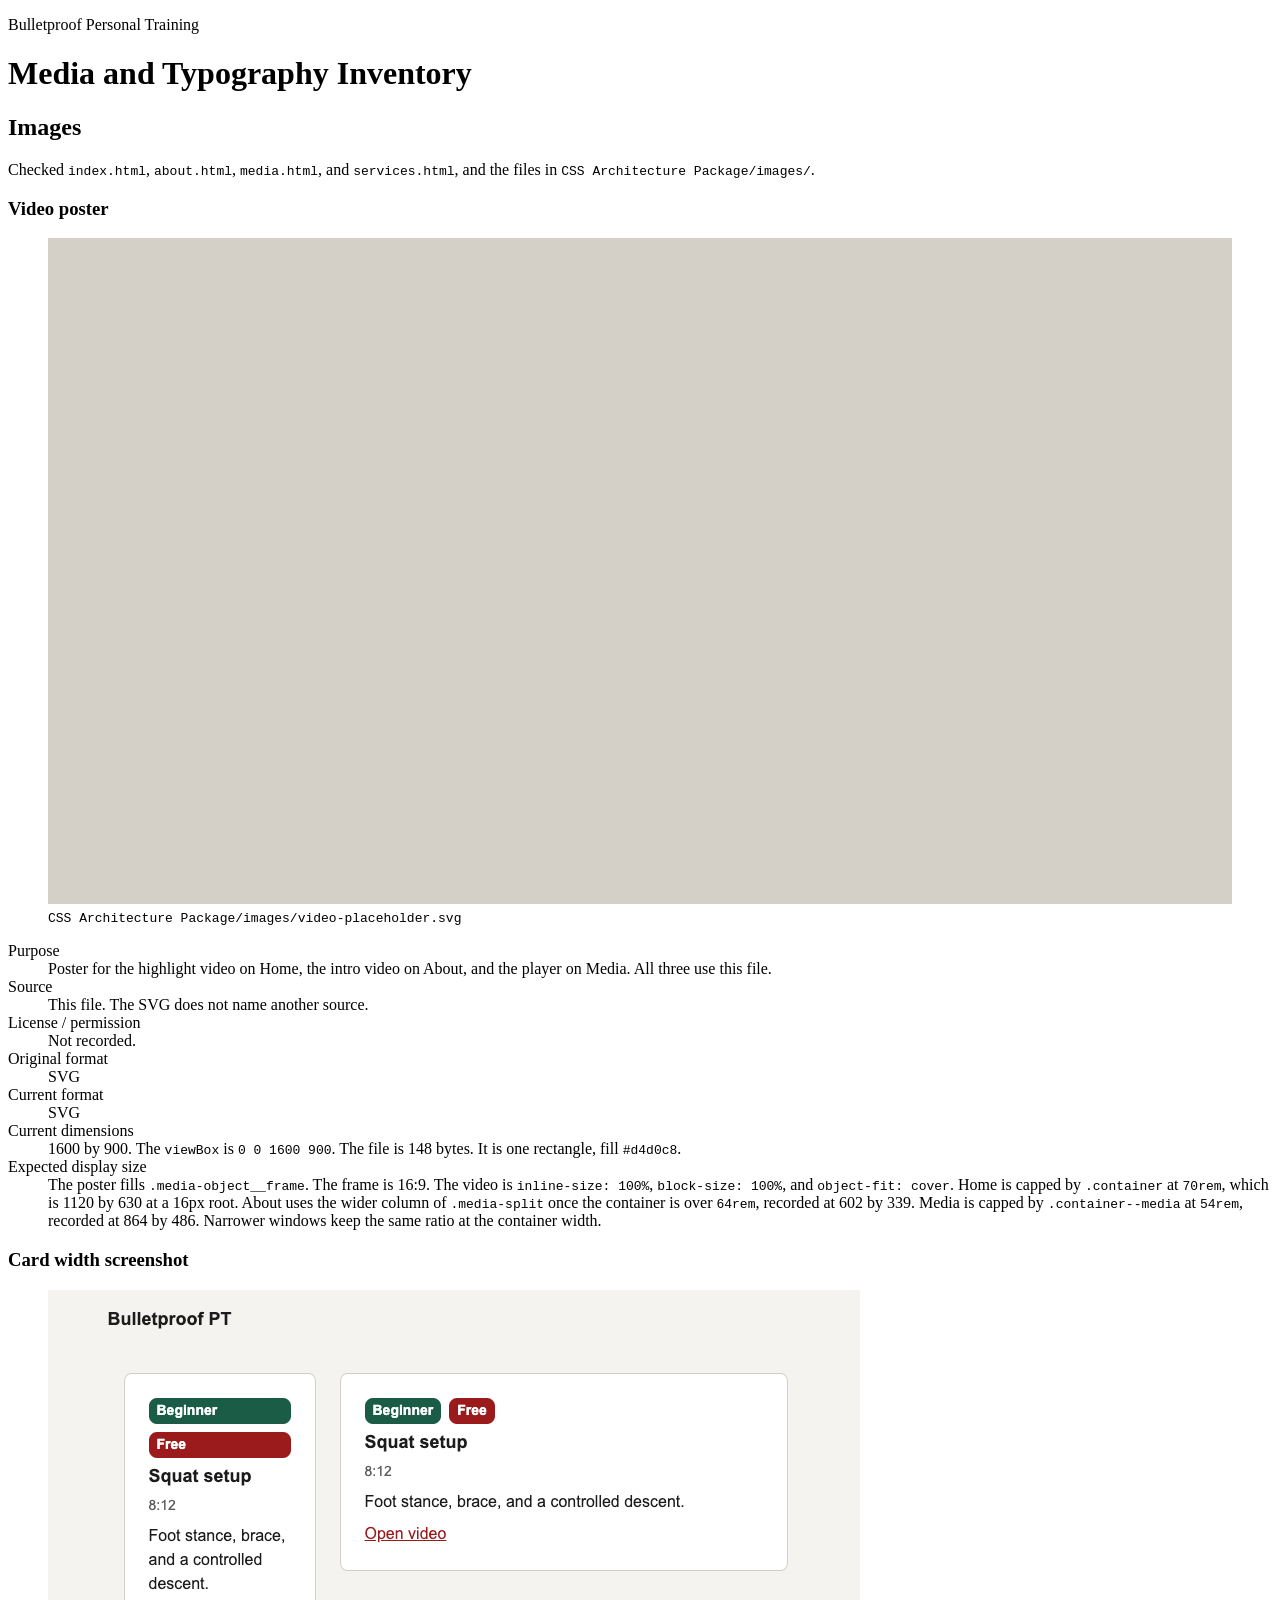
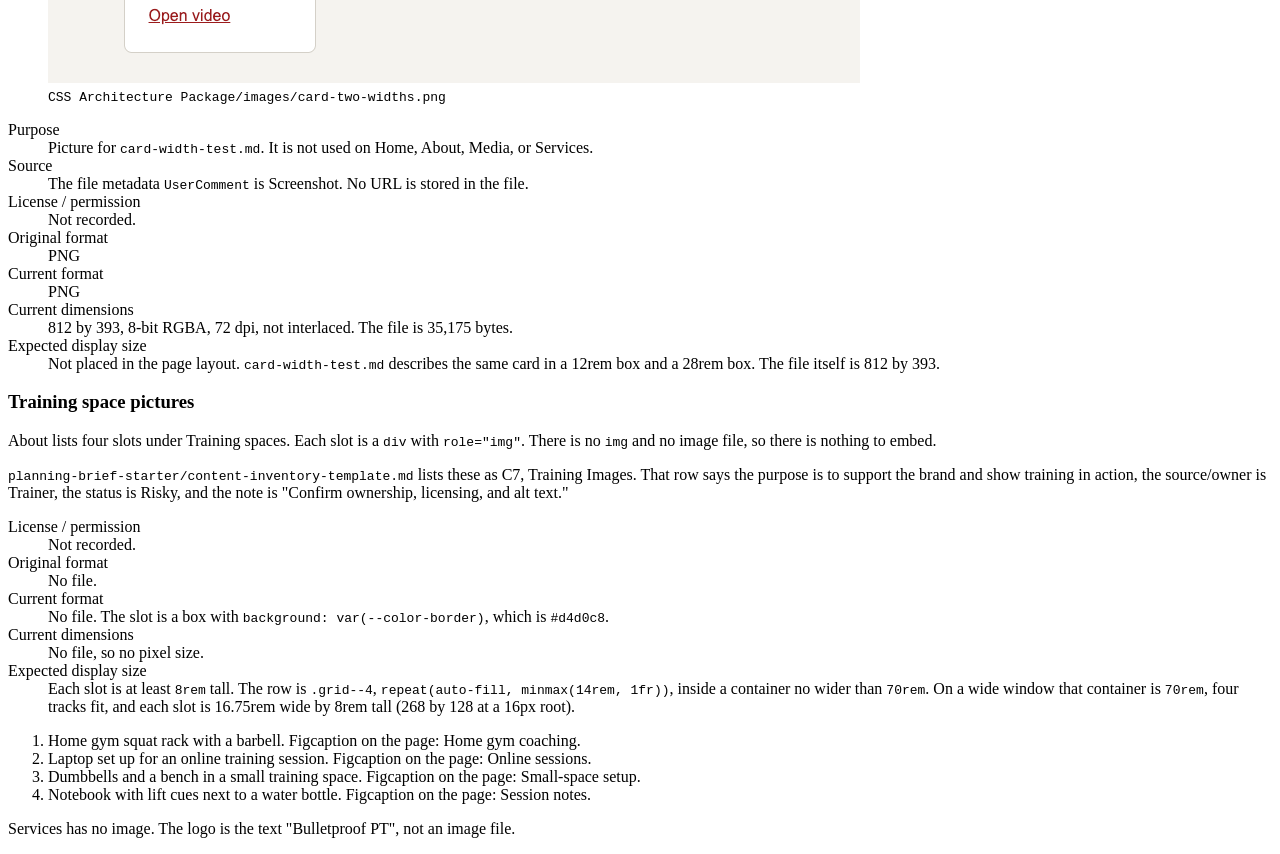
==== Media and Typography Inventory/index.html @ d82390f0 "1. Images List each image, purpose, source, license/permission, original format, current format, cur" ====
<!DOCTYPE html>
<html lang="en">
<head>
  <meta charset="utf-8">
  <meta name="viewport" content="width=device-width, initial-scale=1">
  <meta name="author" content="vandyparkes">
  <title>Media and Typography Inventory</title>
  <style>
    img {
      max-width: 100%;
      height: auto;
    }
  </style>
</head>
<body>
  <header>
    <p>Bulletproof Personal Training</p>
    <h1>Media and Typography Inventory</h1>
  </header>

  <main>
    <section>
      <h2>Images</h2>
      <p>Checked <code>index.html</code>, <code>about.html</code>, <code>media.html</code>, and <code>services.html</code>, and the files in <code>CSS Architecture Package/images/</code>.</p>

      <section>
        <h3>Video poster</h3>
        <figure>
          <img src="../CSS%20Architecture%20Package/images/video-placeholder.svg" width="1600" height="900" alt="Solid gray rectangle, 1600 by 900">
          <figcaption><code>CSS Architecture Package/images/video-placeholder.svg</code></figcaption>
        </figure>
        <dl>
          <dt>Purpose</dt>
          <dd>Poster for the highlight video on Home, the intro video on About, and the player on Media. All three use this file.</dd>
          <dt>Source</dt>
          <dd>This file. The SVG does not name another source.</dd>
          <dt>License / permission</dt>
          <dd>Not recorded.</dd>
          <dt>Original format</dt>
          <dd>SVG</dd>
          <dt>Current format</dt>
          <dd>SVG</dd>
          <dt>Current dimensions</dt>
          <dd>1600 by 900. The <code>viewBox</code> is <code>0 0 1600 900</code>. The file is 148 bytes. It is one rectangle, fill <code>#d4d0c8</code>.</dd>
          <dt>Expected display size</dt>
          <dd>The poster fills <code>.media-object__frame</code>. The frame is 16:9. The video is <code>inline-size: 100%</code>, <code>block-size: 100%</code>, and <code>object-fit: cover</code>. Home is capped by <code>.container</code> at <code>70rem</code>, which is 1120 by 630 at a 16px root. About uses the wider column of <code>.media-split</code> once the container is over <code>64rem</code>, recorded at 602 by 339. Media is capped by <code>.container--media</code> at <code>54rem</code>, recorded at 864 by 486. Narrower windows keep the same ratio at the container width.</dd>
        </dl>
      </section>

      <section>
        <h3>Card width screenshot</h3>
        <figure>
          <img src="../CSS%20Architecture%20Package/images/card-two-widths.png" width="812" height="393" alt="Screenshot of two Squat setup cards, a narrow card with stacked badges and a wide card with badges on one row">
          <figcaption><code>CSS Architecture Package/images/card-two-widths.png</code></figcaption>
        </figure>
        <dl>
          <dt>Purpose</dt>
          <dd>Picture for <code>card-width-test.md</code>. It is not used on Home, About, Media, or Services.</dd>
          <dt>Source</dt>
          <dd>The file metadata <code>UserComment</code> is Screenshot. No URL is stored in the file.</dd>
          <dt>License / permission</dt>
          <dd>Not recorded.</dd>
          <dt>Original format</dt>
          <dd>PNG</dd>
          <dt>Current format</dt>
          <dd>PNG</dd>
          <dt>Current dimensions</dt>
          <dd>812 by 393, 8-bit RGBA, 72 dpi, not interlaced. The file is 35,175 bytes.</dd>
          <dt>Expected display size</dt>
          <dd>Not placed in the page layout. <code>card-width-test.md</code> describes the same card in a 12rem box and a 28rem box. The file itself is 812 by 393.</dd>
        </dl>
      </section>

      <section>
        <h3>Training space pictures</h3>
        <p>About lists four slots under Training spaces. Each slot is a <code>div</code> with <code>role="img"</code>. There is no <code>img</code> and no image file, so there is nothing to embed.</p>
        <p><code>planning-brief-starter/content-inventory-template.md</code> lists these as C7, Training Images. That row says the purpose is to support the brand and show training in action, the source/owner is Trainer, the status is Risky, and the note is "Confirm ownership, licensing, and alt text."</p>
        <dl>
          <dt>License / permission</dt>
          <dd>Not recorded.</dd>
          <dt>Original format</dt>
          <dd>No file.</dd>
          <dt>Current format</dt>
          <dd>No file. The slot is a box with <code>background: var(--color-border)</code>, which is <code>#d4d0c8</code>.</dd>
          <dt>Current dimensions</dt>
          <dd>No file, so no pixel size.</dd>
          <dt>Expected display size</dt>
          <dd>Each slot is at least <code>8rem</code> tall. The row is <code>.grid--4</code>, <code>repeat(auto-fill, minmax(14rem, 1fr))</code>, inside a container no wider than <code>70rem</code>. On a wide window that container is <code>70rem</code>, four tracks fit, and each slot is 16.75rem wide by 8rem tall (268 by 128 at a 16px root).</dd>
        </dl>
        <ol>
          <li>Home gym squat rack with a barbell. Figcaption on the page: Home gym coaching.</li>
          <li>Laptop set up for an online training session. Figcaption on the page: Online sessions.</li>
          <li>Dumbbells and a bench in a small training space. Figcaption on the page: Small-space setup.</li>
          <li>Notebook with lift cues next to a water bottle. Figcaption on the page: Session notes.</li>
        </ol>
      </section>

      <p>Services has no image. The logo is the text "Bulletproof PT", not an image file.</p>
    </section>
  </main>
</body>
</html>
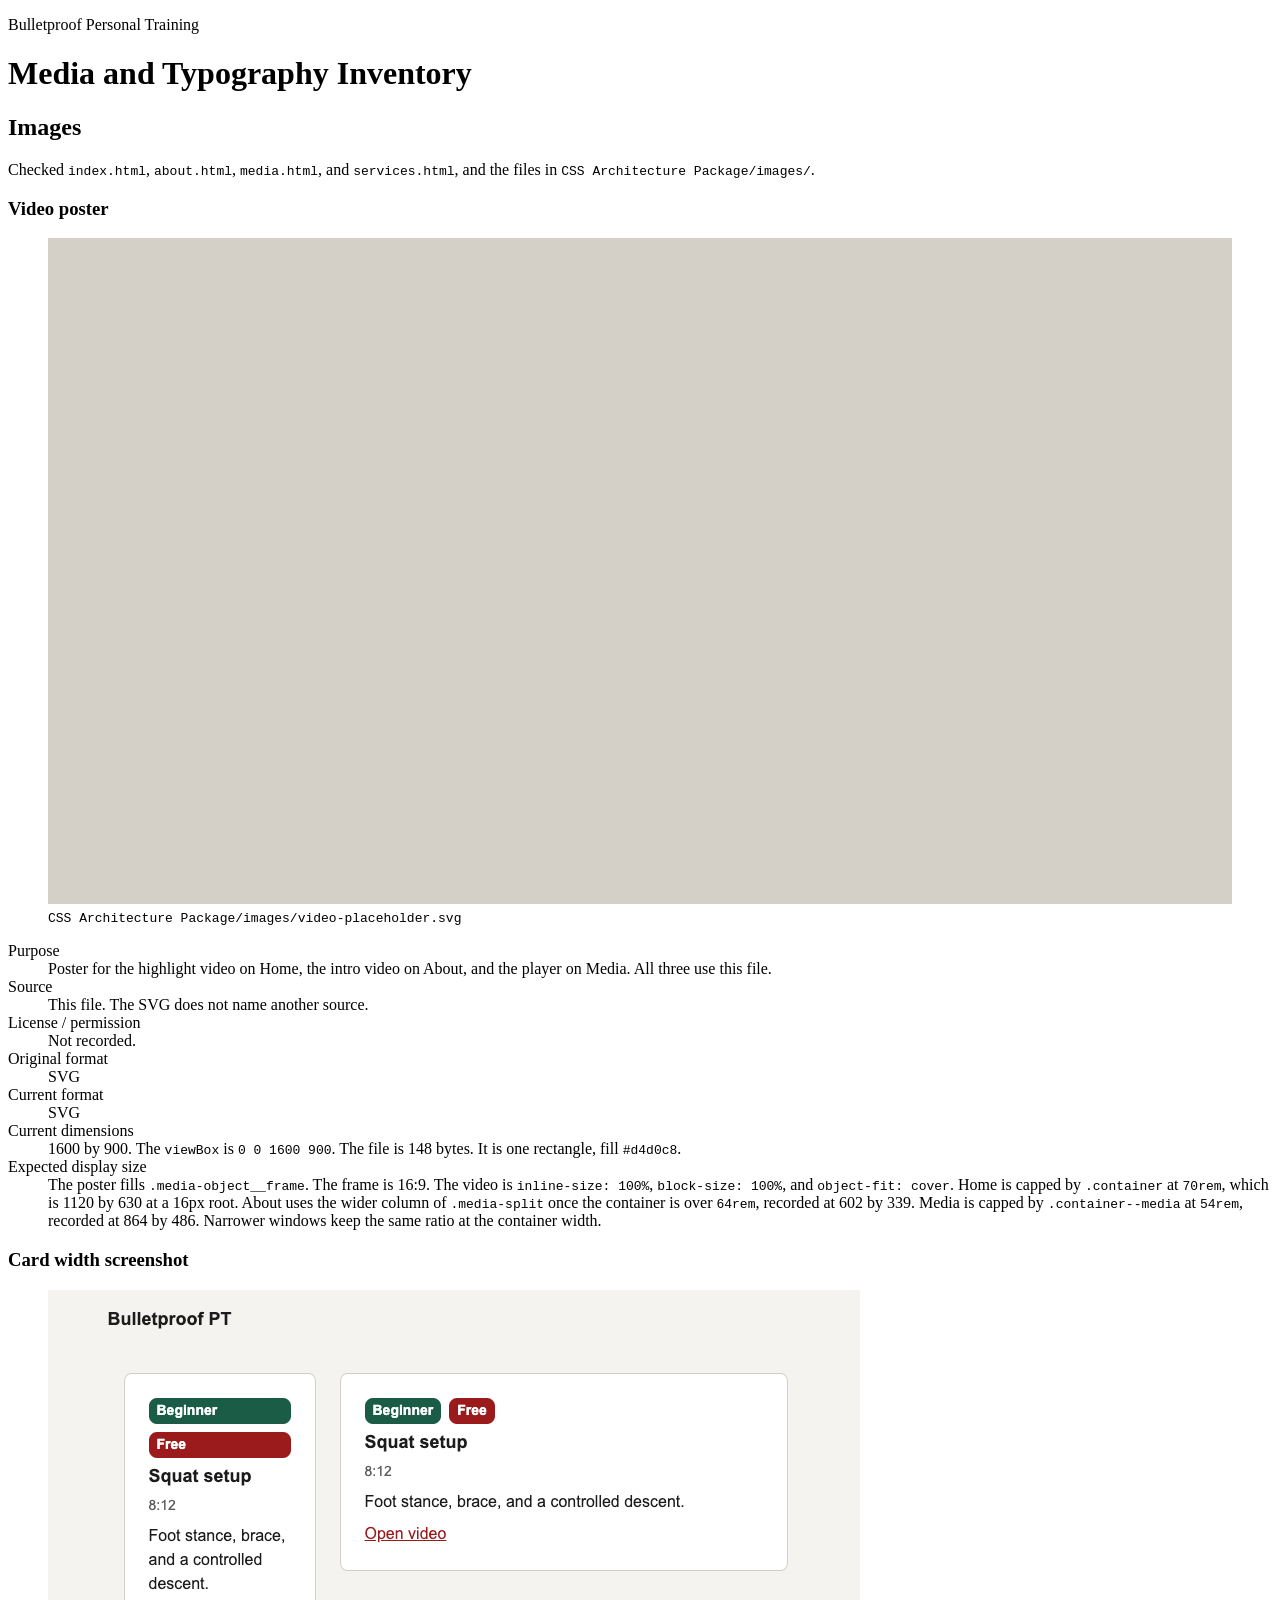
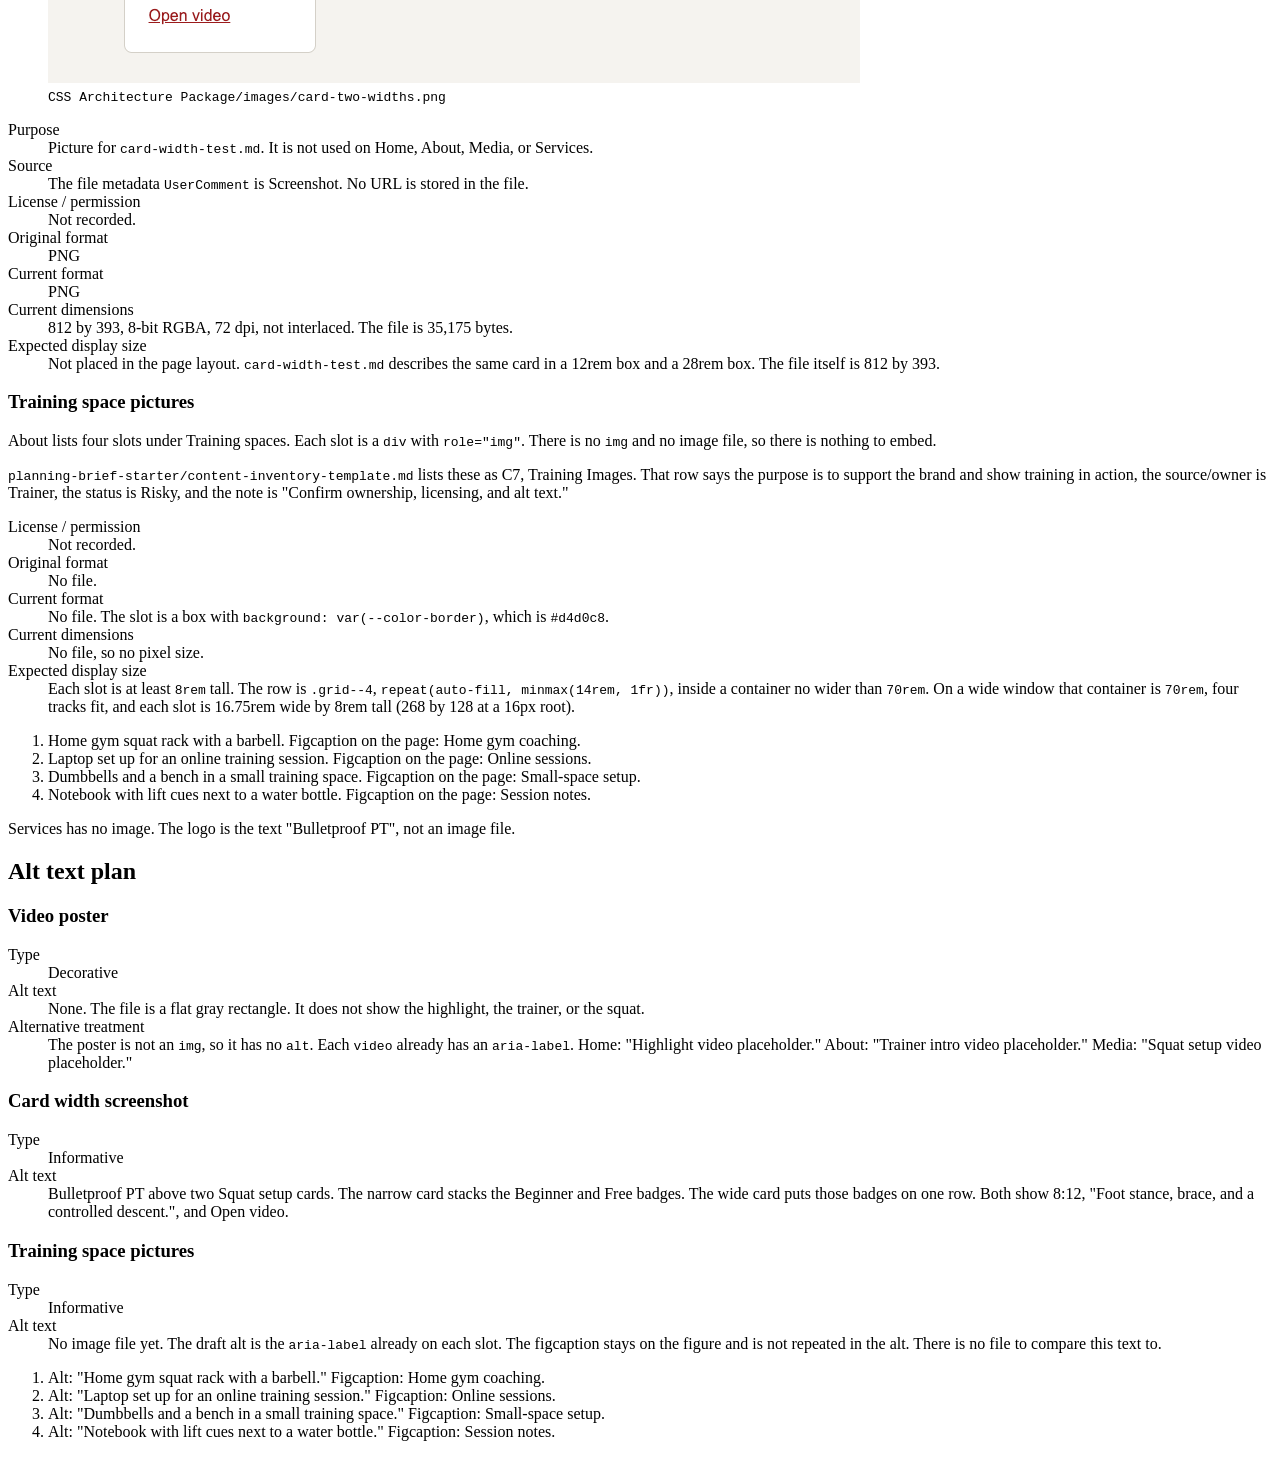
==== commit bac86390: "2) Alt text plan Mark each image as informative, decorative, functional, or complex, and draft the a" ====
--- a/Media and Typography Inventory/index.html
+++ b/Media and Typography Inventory/index.html
@@ -97,6 +97,48 @@
 
       <p>Services has no image. The logo is the text "Bulletproof PT", not an image file.</p>
     </section>
+
+    <section>
+      <h2>Alt text plan</h2>
+
+      <section>
+        <h3>Video poster</h3>
+        <dl>
+          <dt>Type</dt>
+          <dd>Decorative</dd>
+          <dt>Alt text</dt>
+          <dd>None. The file is a flat gray rectangle. It does not show the highlight, the trainer, or the squat.</dd>
+          <dt>Alternative treatment</dt>
+          <dd>The poster is not an <code>img</code>, so it has no <code>alt</code>. Each <code>video</code> already has an <code>aria-label</code>. Home: "Highlight video placeholder." About: "Trainer intro video placeholder." Media: "Squat setup video placeholder."</dd>
+        </dl>
+      </section>
+
+      <section>
+        <h3>Card width screenshot</h3>
+        <dl>
+          <dt>Type</dt>
+          <dd>Informative</dd>
+          <dt>Alt text</dt>
+          <dd>Bulletproof PT above two Squat setup cards. The narrow card stacks the Beginner and Free badges. The wide card puts those badges on one row. Both show 8:12, "Foot stance, brace, and a controlled descent.", and Open video.</dd>
+        </dl>
+      </section>
+
+      <section>
+        <h3>Training space pictures</h3>
+        <dl>
+          <dt>Type</dt>
+          <dd>Informative</dd>
+          <dt>Alt text</dt>
+          <dd>No image file yet. The draft alt is the <code>aria-label</code> already on each slot. The figcaption stays on the figure and is not repeated in the alt. There is no file to compare this text to.</dd>
+        </dl>
+        <ol>
+          <li>Alt: "Home gym squat rack with a barbell." Figcaption: Home gym coaching.</li>
+          <li>Alt: "Laptop set up for an online training session." Figcaption: Online sessions.</li>
+          <li>Alt: "Dumbbells and a bench in a small training space." Figcaption: Small-space setup.</li>
+          <li>Alt: "Notebook with lift cues next to a water bottle." Figcaption: Session notes.</li>
+        </ol>
+      </section>
+    </section>
   </main>
 </body>
 </html>
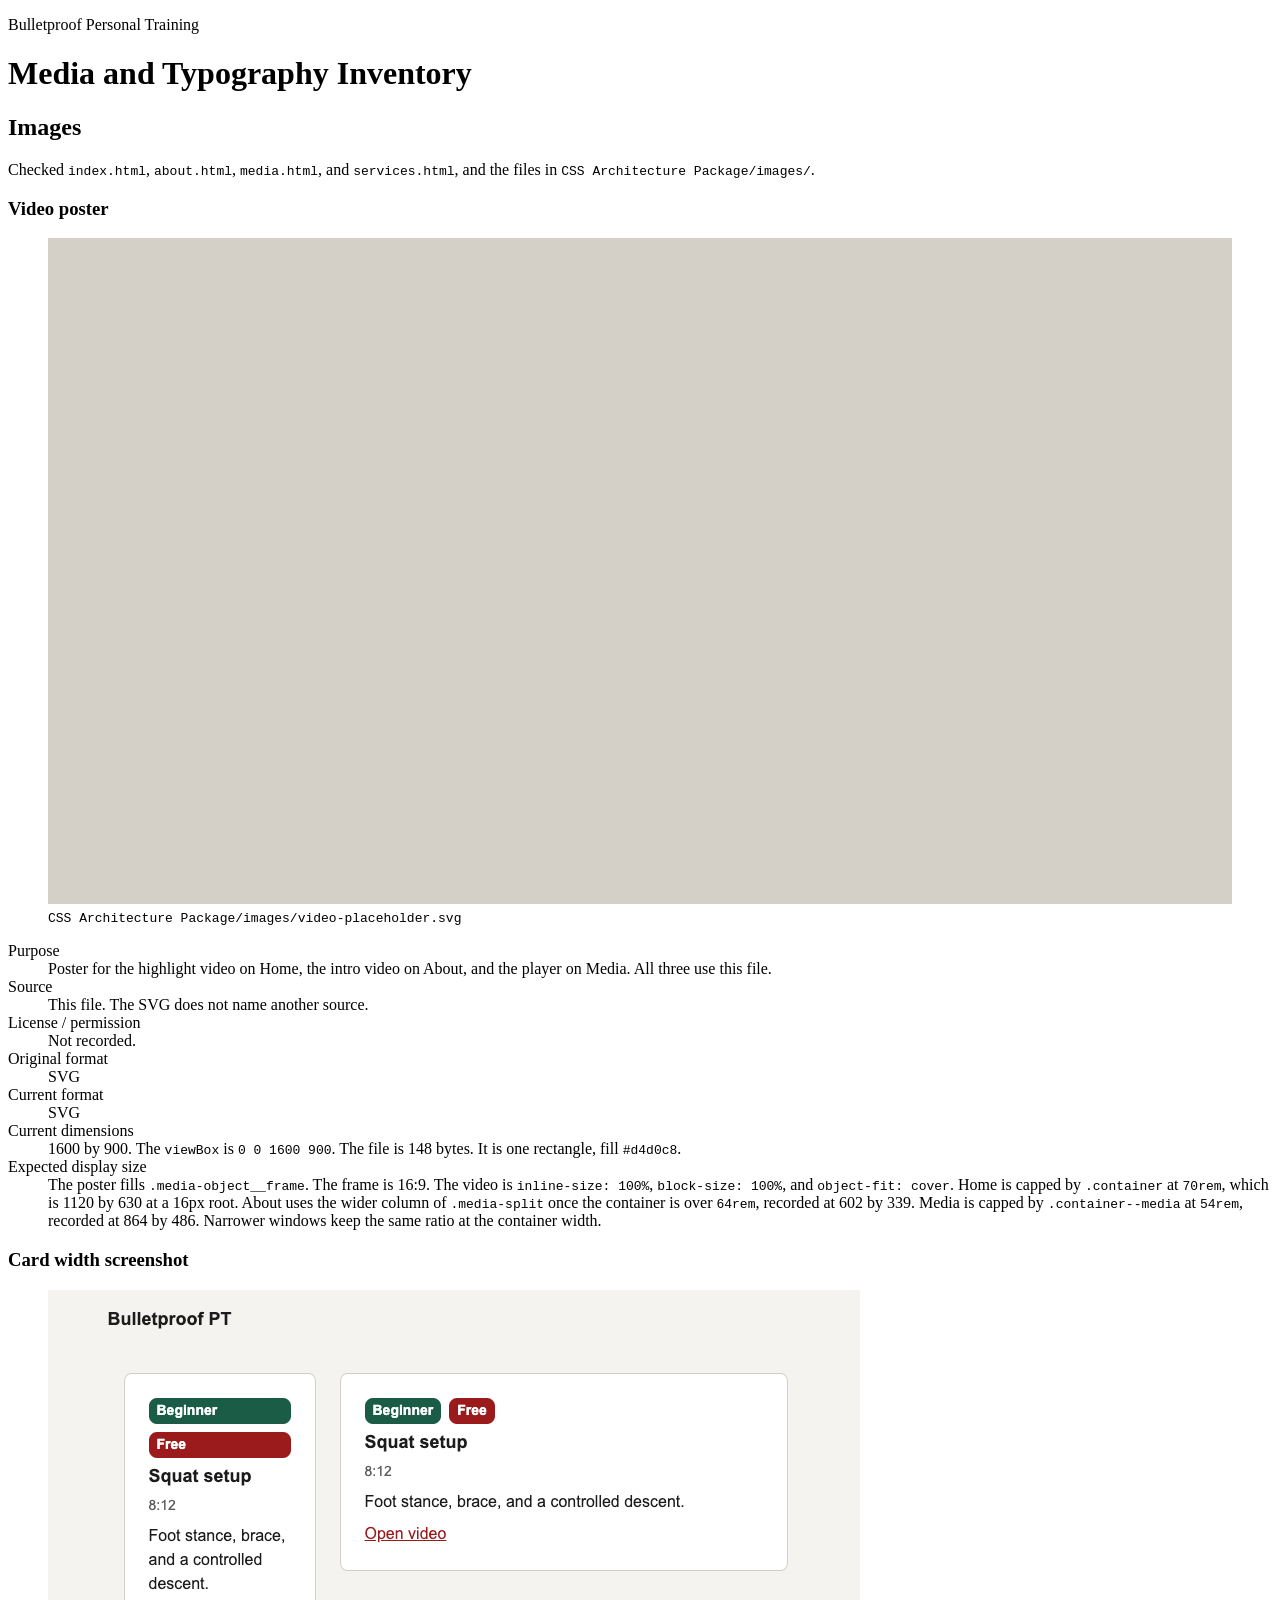
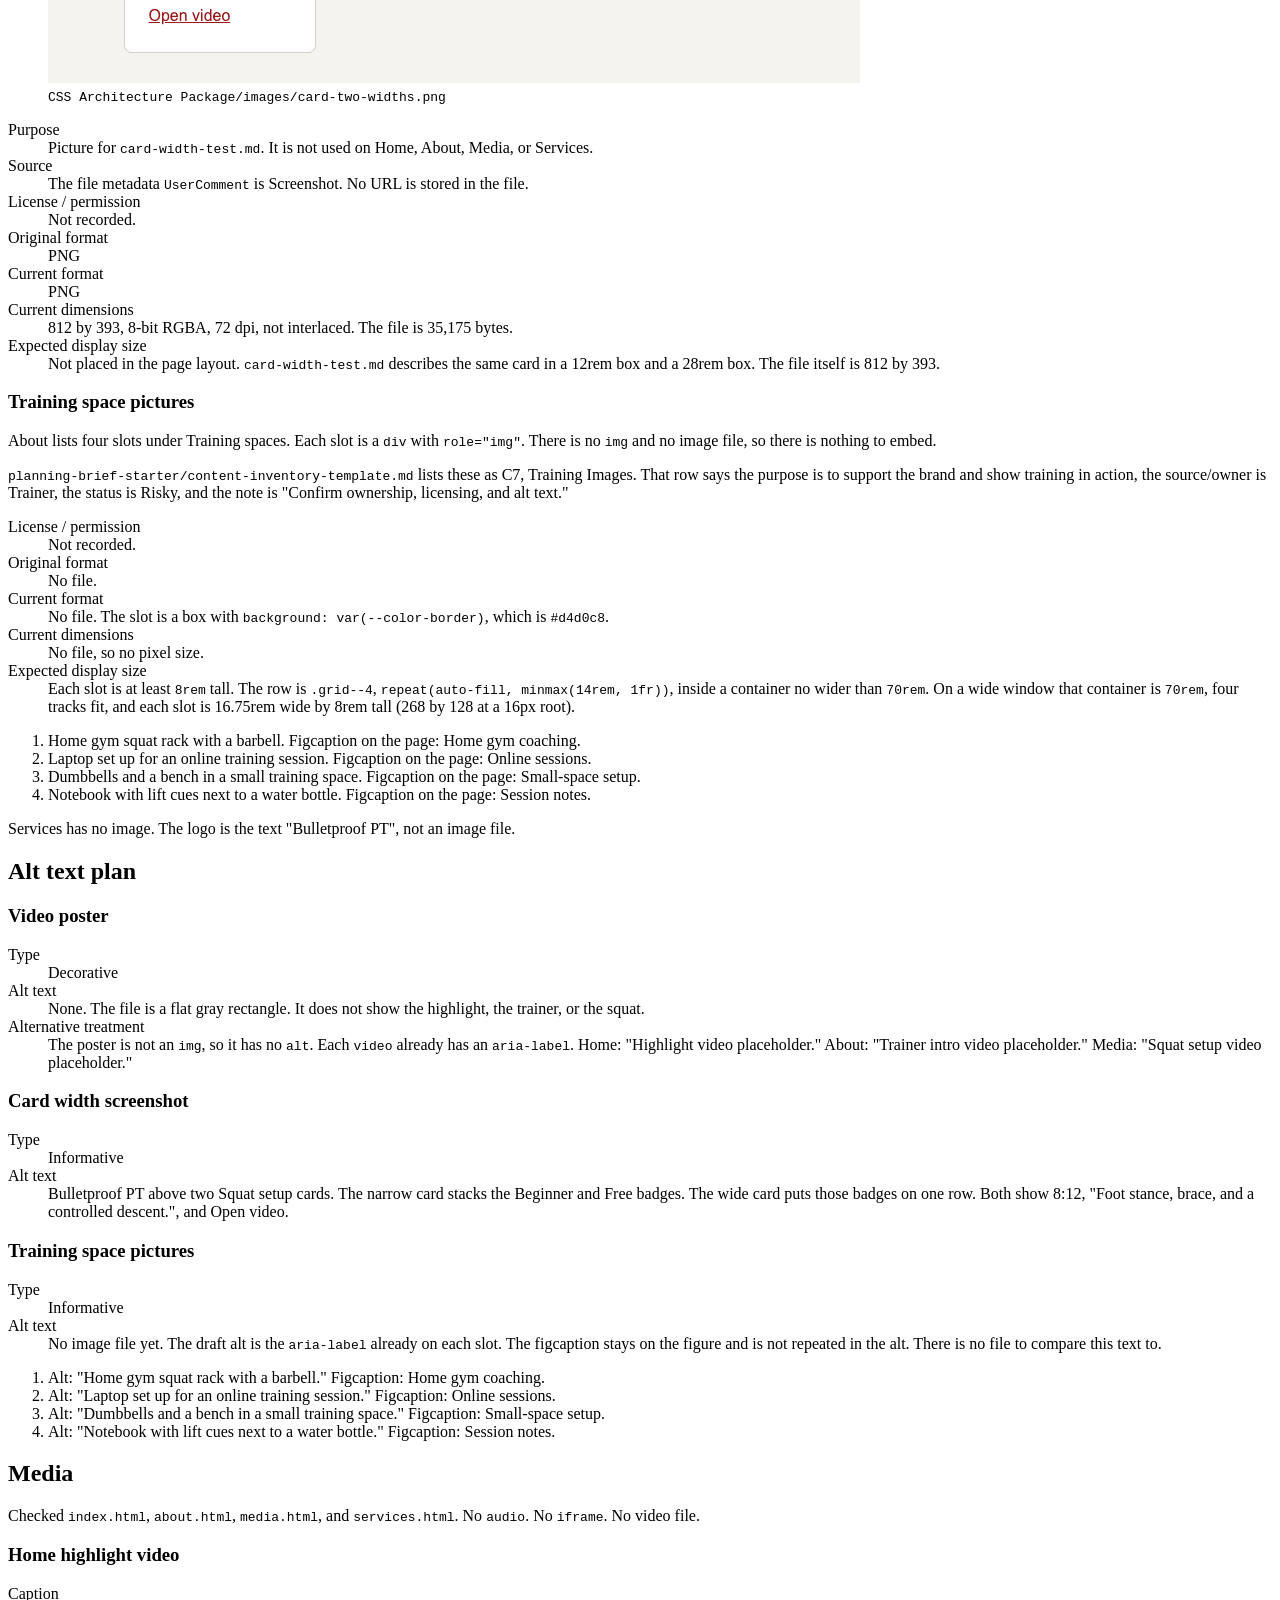
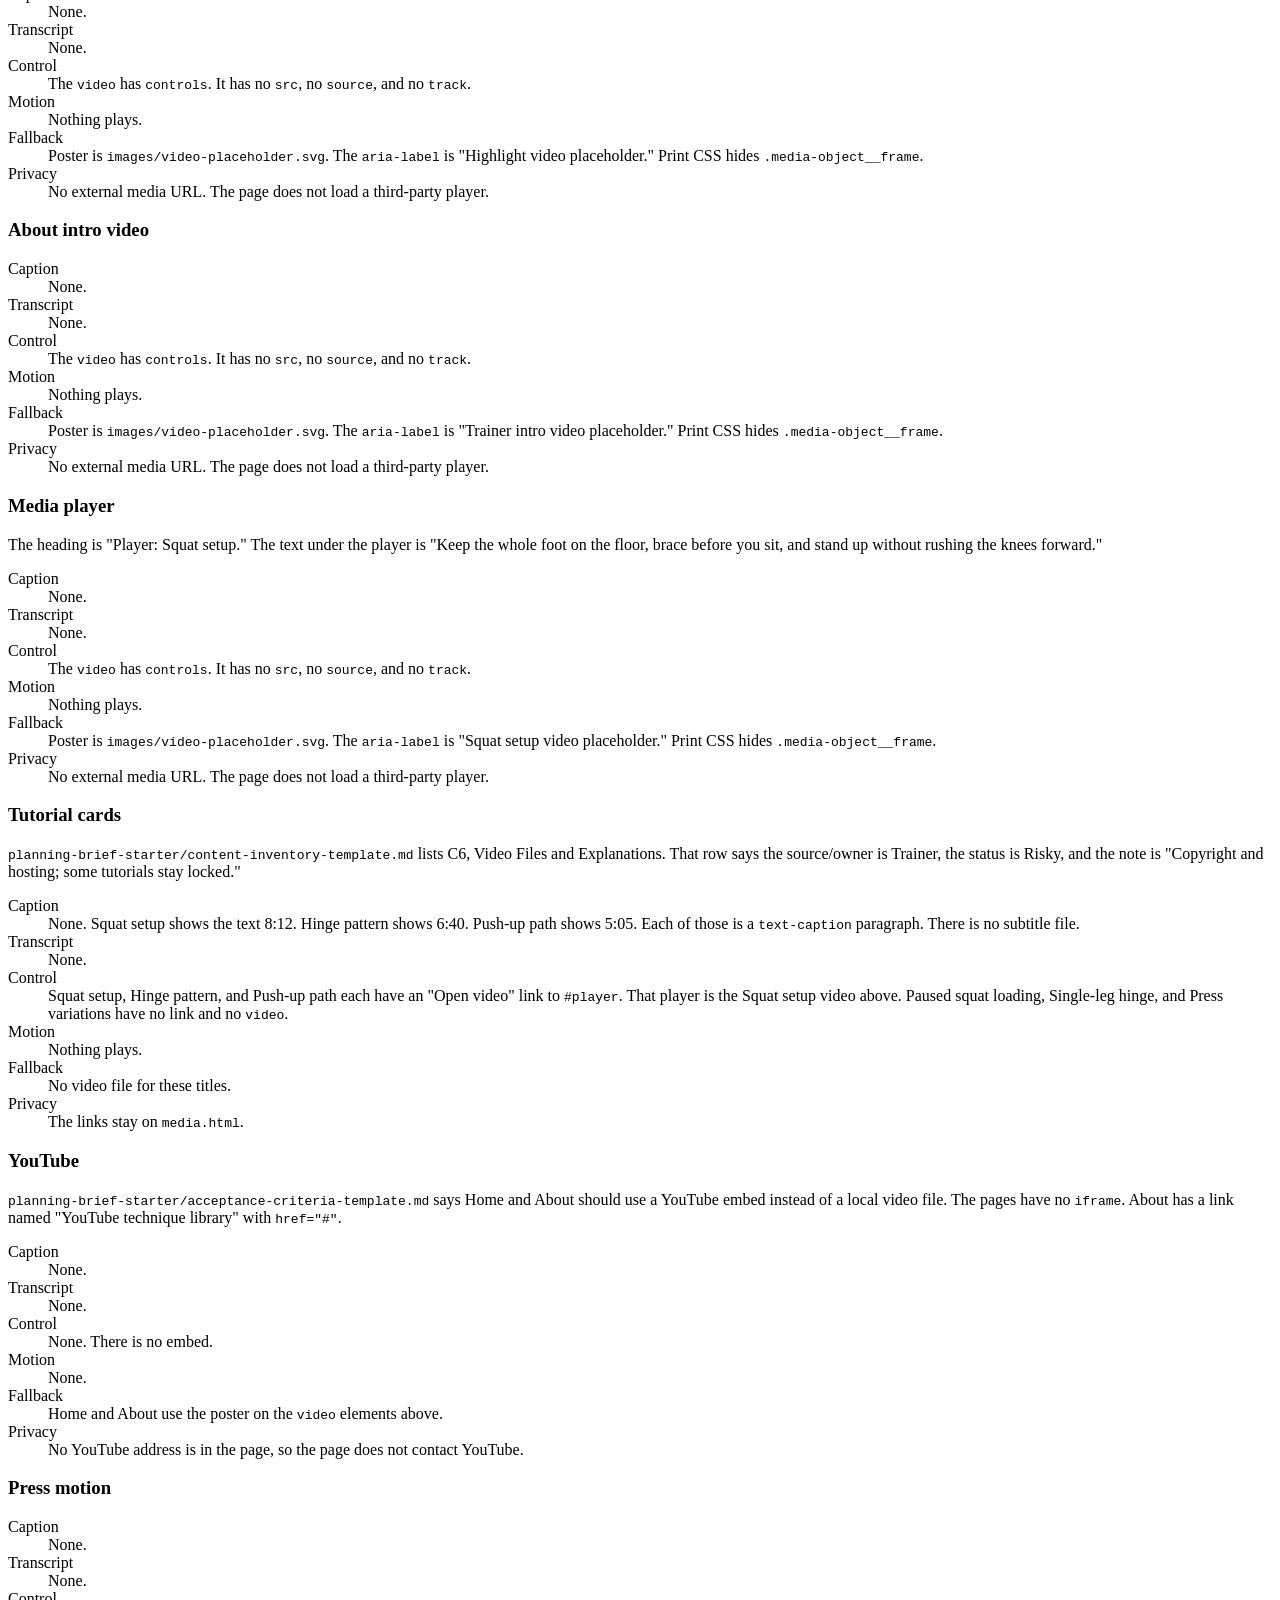
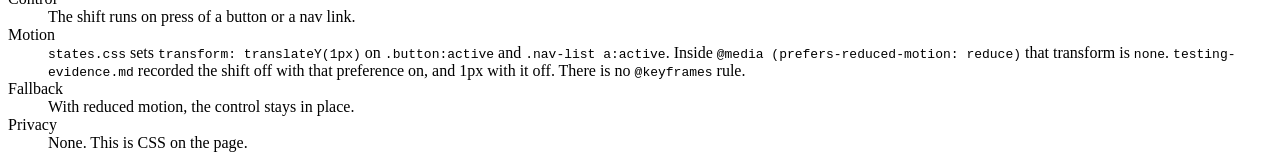
==== commit 31300f9a: "3) Media List any audio, video, animation, or embed with caption, transcript, control, motion, fallb" ====
--- a/Media and Typography Inventory/index.html
+++ b/Media and Typography Inventory/index.html
@@ -139,6 +139,122 @@
         </ol>
       </section>
     </section>
+
+    <section>
+      <h2>Media</h2>
+      <p>Checked <code>index.html</code>, <code>about.html</code>, <code>media.html</code>, and <code>services.html</code>. No <code>audio</code>. No <code>iframe</code>. No video file.</p>
+
+      <section>
+        <h3>Home highlight video</h3>
+        <dl>
+          <dt>Caption</dt>
+          <dd>None.</dd>
+          <dt>Transcript</dt>
+          <dd>None.</dd>
+          <dt>Control</dt>
+          <dd>The <code>video</code> has <code>controls</code>. It has no <code>src</code>, no <code>source</code>, and no <code>track</code>.</dd>
+          <dt>Motion</dt>
+          <dd>Nothing plays.</dd>
+          <dt>Fallback</dt>
+          <dd>Poster is <code>images/video-placeholder.svg</code>. The <code>aria-label</code> is "Highlight video placeholder." Print CSS hides <code>.media-object__frame</code>.</dd>
+          <dt>Privacy</dt>
+          <dd>No external media URL. The page does not load a third-party player.</dd>
+        </dl>
+      </section>
+
+      <section>
+        <h3>About intro video</h3>
+        <dl>
+          <dt>Caption</dt>
+          <dd>None.</dd>
+          <dt>Transcript</dt>
+          <dd>None.</dd>
+          <dt>Control</dt>
+          <dd>The <code>video</code> has <code>controls</code>. It has no <code>src</code>, no <code>source</code>, and no <code>track</code>.</dd>
+          <dt>Motion</dt>
+          <dd>Nothing plays.</dd>
+          <dt>Fallback</dt>
+          <dd>Poster is <code>images/video-placeholder.svg</code>. The <code>aria-label</code> is "Trainer intro video placeholder." Print CSS hides <code>.media-object__frame</code>.</dd>
+          <dt>Privacy</dt>
+          <dd>No external media URL. The page does not load a third-party player.</dd>
+        </dl>
+      </section>
+
+      <section>
+        <h3>Media player</h3>
+        <p>The heading is "Player: Squat setup." The text under the player is "Keep the whole foot on the floor, brace before you sit, and stand up without rushing the knees forward."</p>
+        <dl>
+          <dt>Caption</dt>
+          <dd>None.</dd>
+          <dt>Transcript</dt>
+          <dd>None.</dd>
+          <dt>Control</dt>
+          <dd>The <code>video</code> has <code>controls</code>. It has no <code>src</code>, no <code>source</code>, and no <code>track</code>.</dd>
+          <dt>Motion</dt>
+          <dd>Nothing plays.</dd>
+          <dt>Fallback</dt>
+          <dd>Poster is <code>images/video-placeholder.svg</code>. The <code>aria-label</code> is "Squat setup video placeholder." Print CSS hides <code>.media-object__frame</code>.</dd>
+          <dt>Privacy</dt>
+          <dd>No external media URL. The page does not load a third-party player.</dd>
+        </dl>
+      </section>
+
+      <section>
+        <h3>Tutorial cards</h3>
+        <p><code>planning-brief-starter/content-inventory-template.md</code> lists C6, Video Files and Explanations. That row says the source/owner is Trainer, the status is Risky, and the note is "Copyright and hosting; some tutorials stay locked."</p>
+        <dl>
+          <dt>Caption</dt>
+          <dd>None. Squat setup shows the text 8:12. Hinge pattern shows 6:40. Push-up path shows 5:05. Each of those is a <code>text-caption</code> paragraph. There is no subtitle file.</dd>
+          <dt>Transcript</dt>
+          <dd>None.</dd>
+          <dt>Control</dt>
+          <dd>Squat setup, Hinge pattern, and Push-up path each have an "Open video" link to <code>#player</code>. That player is the Squat setup video above. Paused squat loading, Single-leg hinge, and Press variations have no link and no <code>video</code>.</dd>
+          <dt>Motion</dt>
+          <dd>Nothing plays.</dd>
+          <dt>Fallback</dt>
+          <dd>No video file for these titles.</dd>
+          <dt>Privacy</dt>
+          <dd>The links stay on <code>media.html</code>.</dd>
+        </dl>
+      </section>
+
+      <section>
+        <h3>YouTube</h3>
+        <p><code>planning-brief-starter/acceptance-criteria-template.md</code> says Home and About should use a YouTube embed instead of a local video file. The pages have no <code>iframe</code>. About has a link named "YouTube technique library" with <code>href="#"</code>.</p>
+        <dl>
+          <dt>Caption</dt>
+          <dd>None.</dd>
+          <dt>Transcript</dt>
+          <dd>None.</dd>
+          <dt>Control</dt>
+          <dd>None. There is no embed.</dd>
+          <dt>Motion</dt>
+          <dd>None.</dd>
+          <dt>Fallback</dt>
+          <dd>Home and About use the poster on the <code>video</code> elements above.</dd>
+          <dt>Privacy</dt>
+          <dd>No YouTube address is in the page, so the page does not contact YouTube.</dd>
+        </dl>
+      </section>
+
+      <section>
+        <h3>Press motion</h3>
+        <dl>
+          <dt>Caption</dt>
+          <dd>None.</dd>
+          <dt>Transcript</dt>
+          <dd>None.</dd>
+          <dt>Control</dt>
+          <dd>The shift runs on press of a button or a nav link.</dd>
+          <dt>Motion</dt>
+          <dd><code>states.css</code> sets <code>transform: translateY(1px)</code> on <code>.button:active</code> and <code>.nav-list a:active</code>. Inside <code>@media (prefers-reduced-motion: reduce)</code> that transform is <code>none</code>. <code>testing-evidence.md</code> recorded the shift off with that preference on, and 1px with it off. There is no <code>@keyframes</code> rule.</dd>
+          <dt>Fallback</dt>
+          <dd>With reduced motion, the control stays in place.</dd>
+          <dt>Privacy</dt>
+          <dd>None. This is CSS on the page.</dd>
+        </dl>
+      </section>
+    </section>
   </main>
 </body>
 </html>
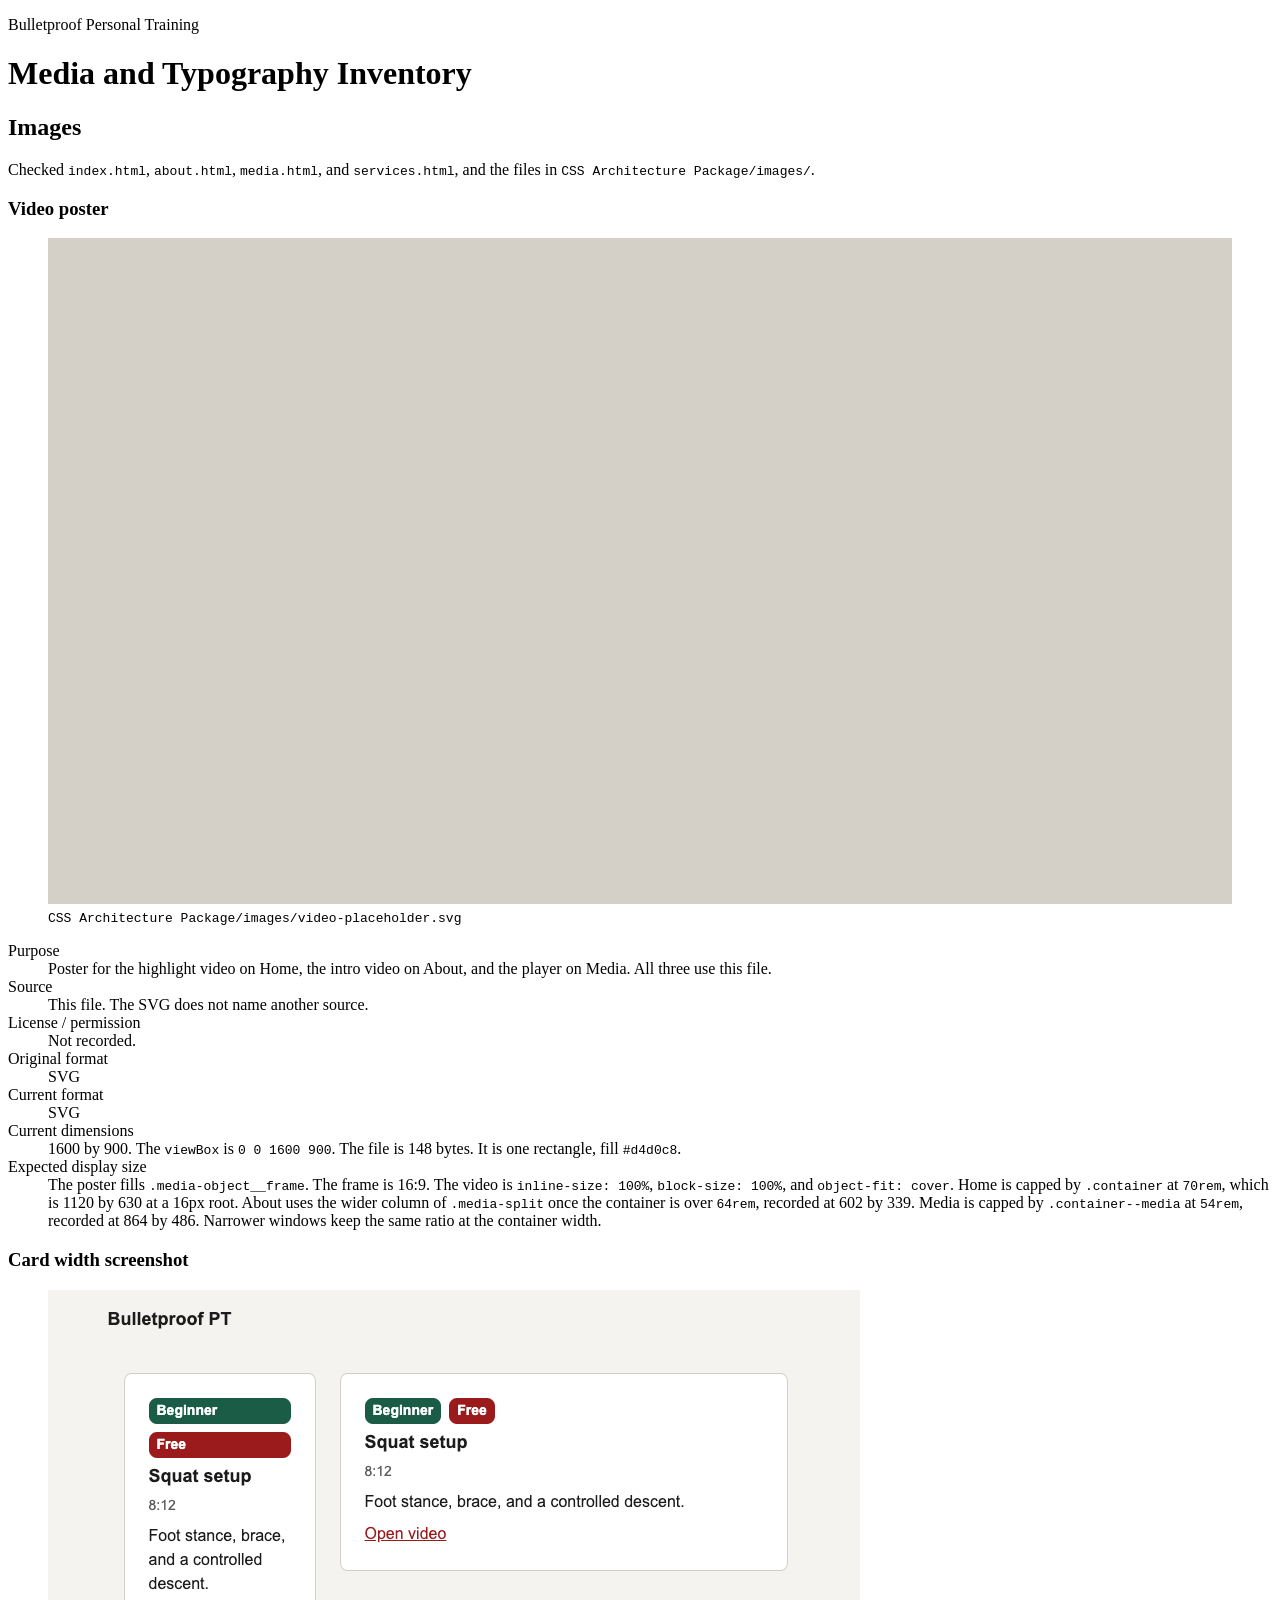
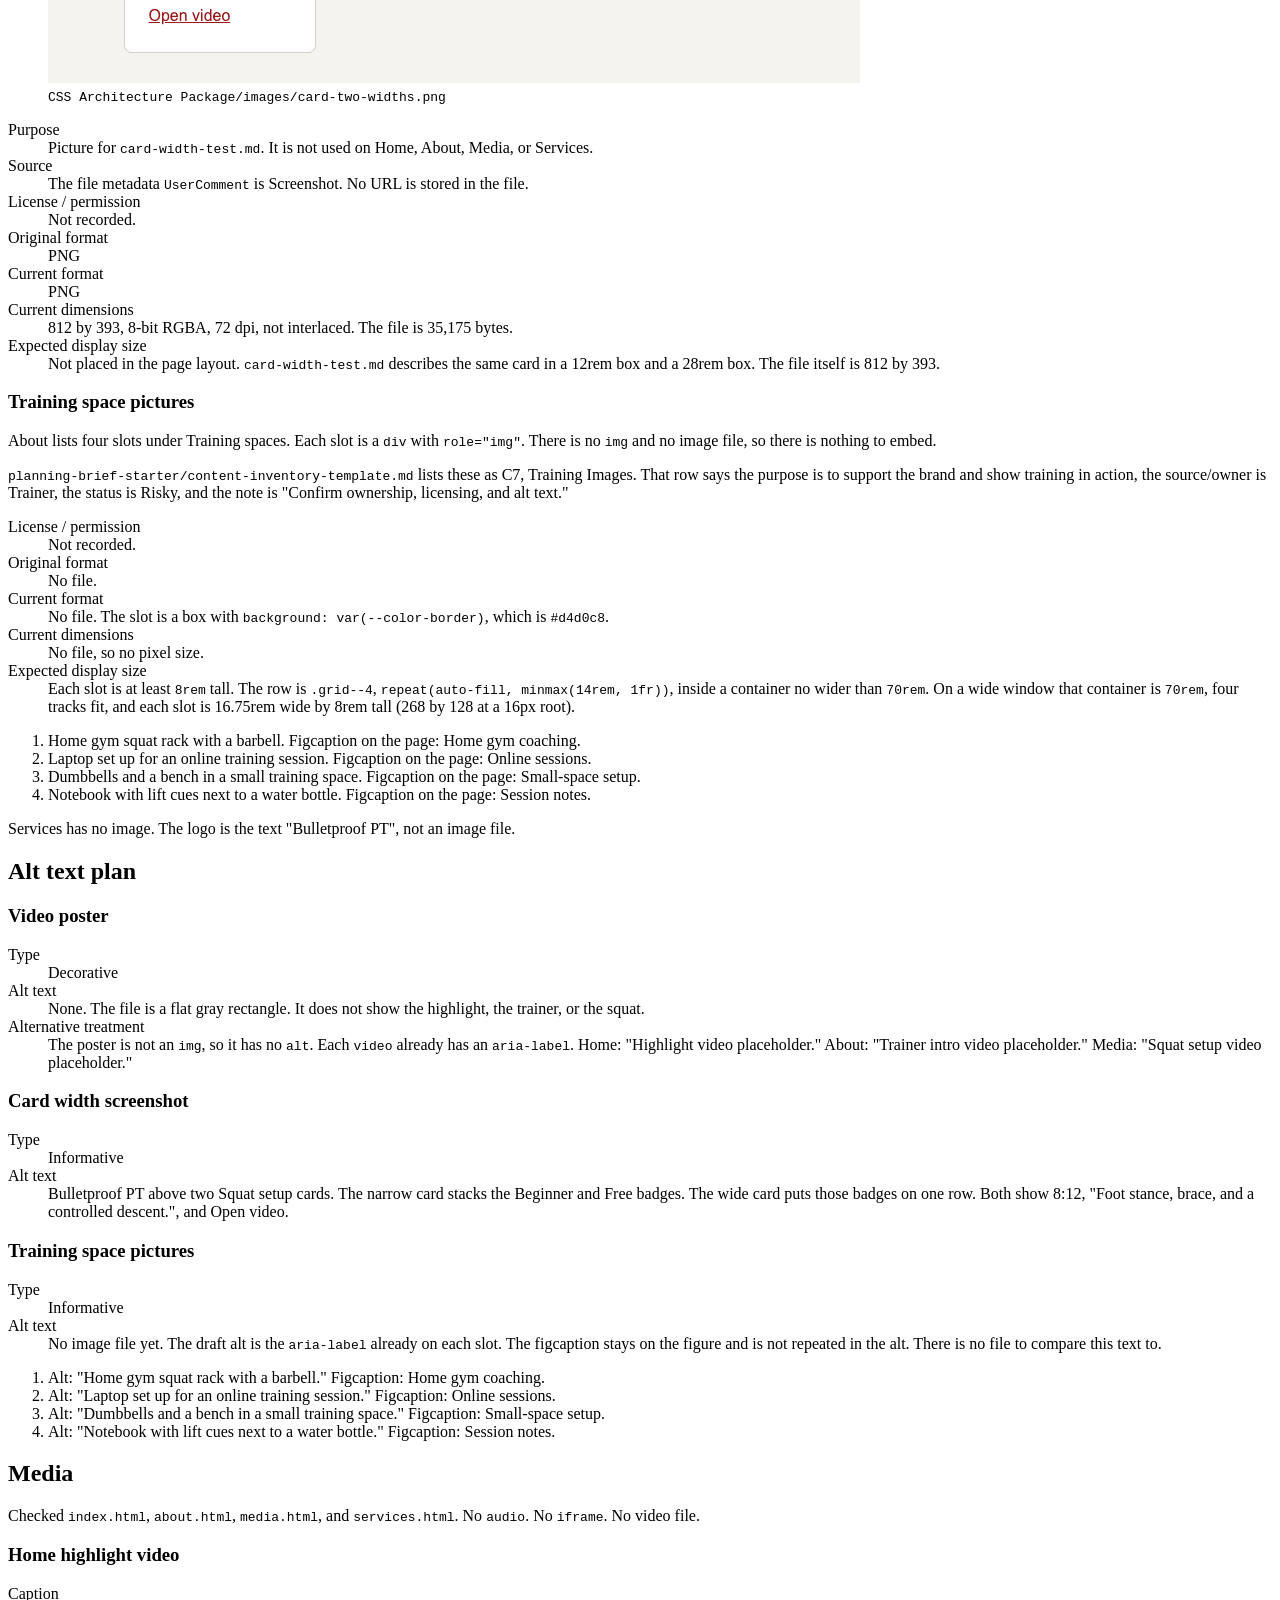
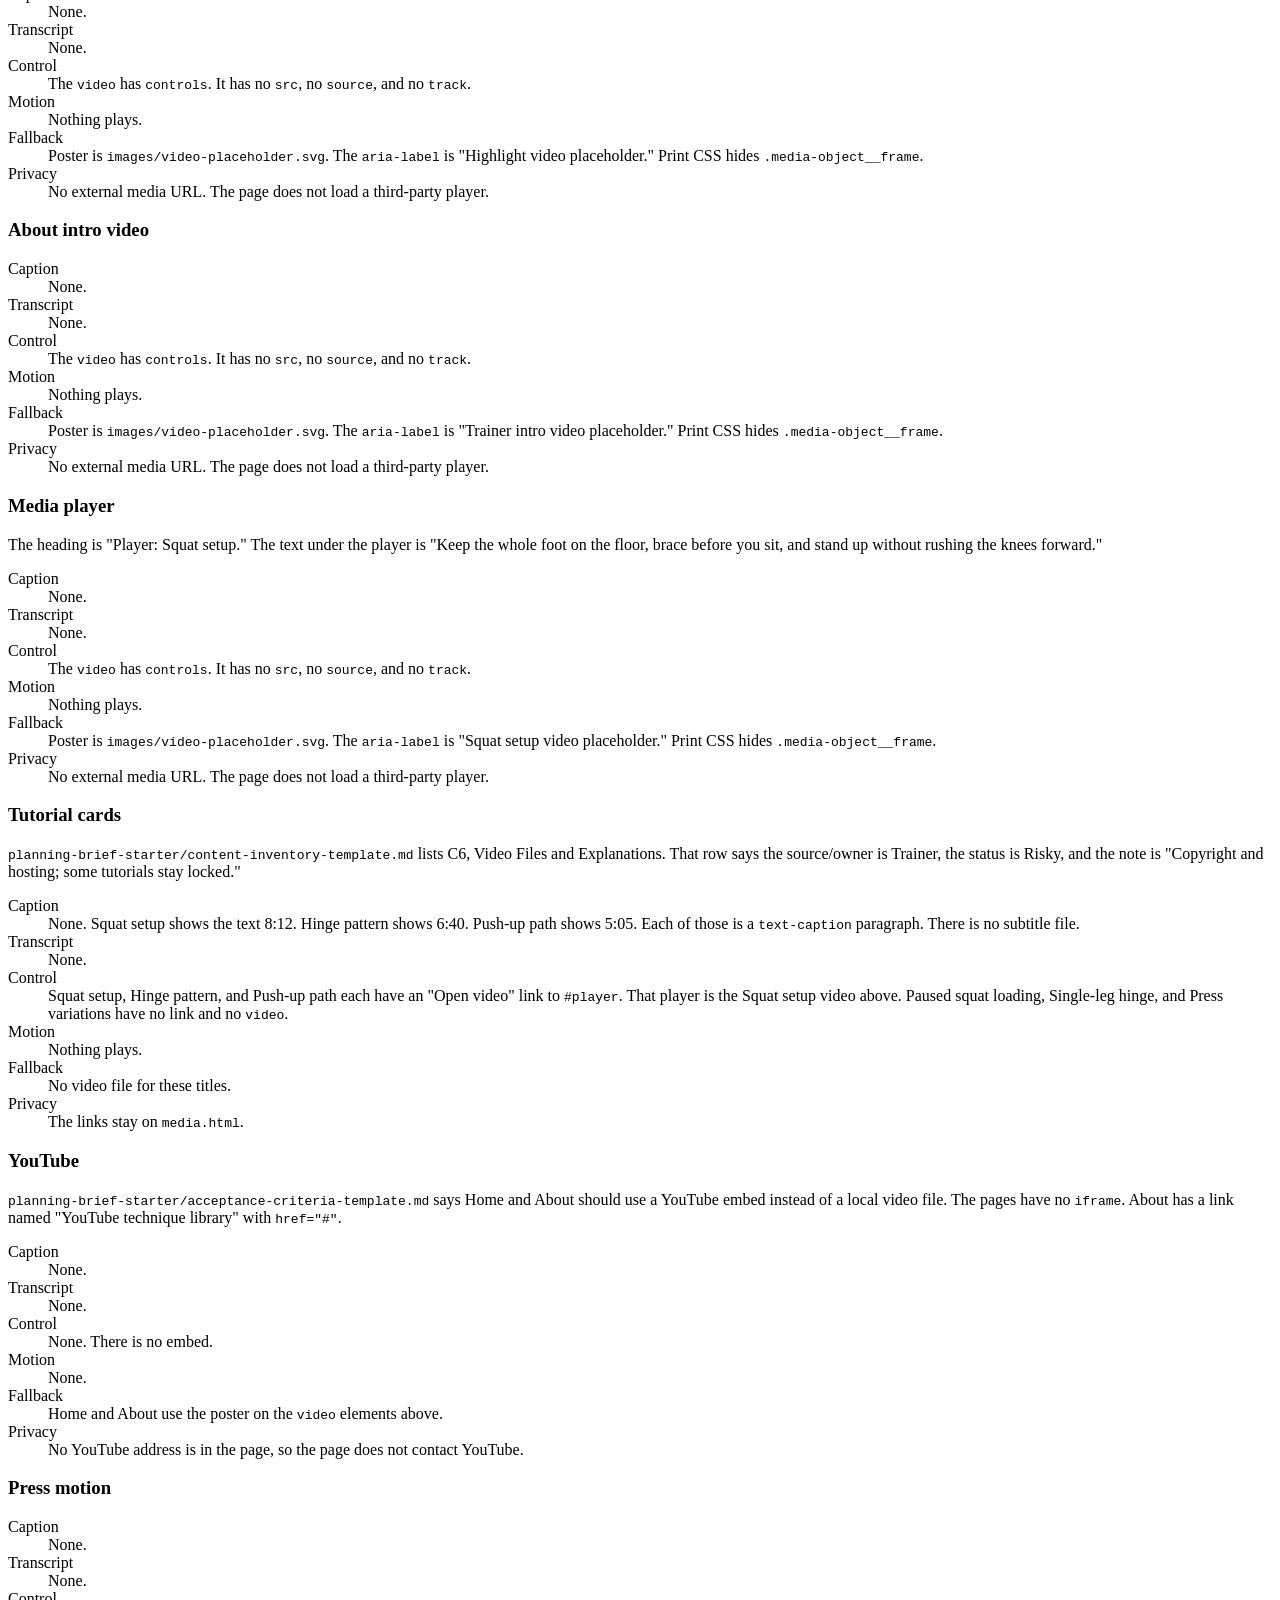
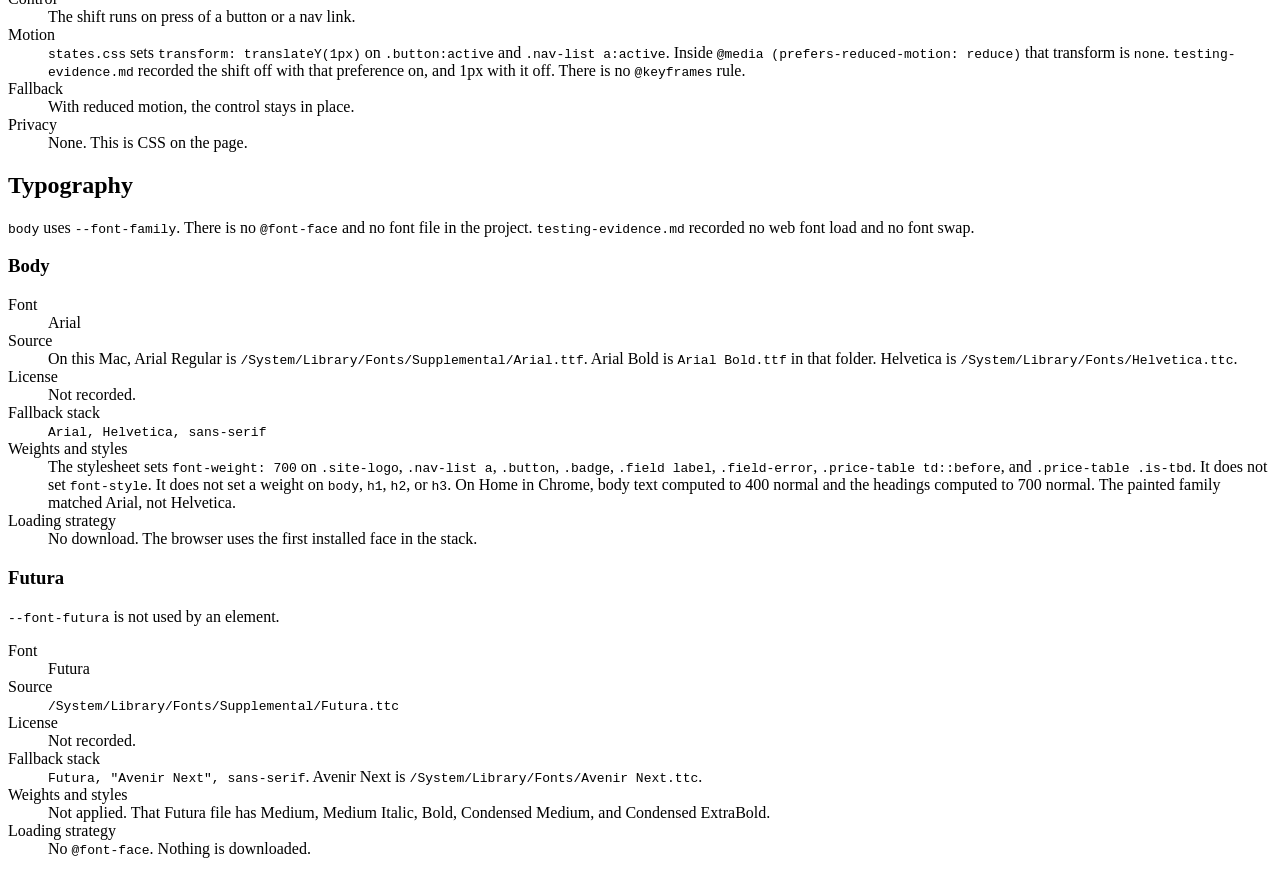
==== commit 5d0b8803: "4) Typography List fonts, source, license, fallback stack, weights/styles used, and loading strategy" ====
--- a/Media and Typography Inventory/index.html
+++ b/Media and Typography Inventory/index.html
@@ -255,6 +255,48 @@
         </dl>
       </section>
     </section>
+
+    <section>
+      <h2>Typography</h2>
+      <p><code>body</code> uses <code>--font-family</code>. There is no <code>@font-face</code> and no font file in the project. <code>testing-evidence.md</code> recorded no web font load and no font swap.</p>
+
+      <section>
+        <h3>Body</h3>
+        <dl>
+          <dt>Font</dt>
+          <dd>Arial</dd>
+          <dt>Source</dt>
+          <dd>On this Mac, Arial Regular is <code>/System/Library/Fonts/Supplemental/Arial.ttf</code>. Arial Bold is <code>Arial Bold.ttf</code> in that folder. Helvetica is <code>/System/Library/Fonts/Helvetica.ttc</code>.</dd>
+          <dt>License</dt>
+          <dd>Not recorded.</dd>
+          <dt>Fallback stack</dt>
+          <dd><code>Arial, Helvetica, sans-serif</code></dd>
+          <dt>Weights and styles</dt>
+          <dd>The stylesheet sets <code>font-weight: 700</code> on <code>.site-logo</code>, <code>.nav-list a</code>, <code>.button</code>, <code>.badge</code>, <code>.field label</code>, <code>.field-error</code>, <code>.price-table td::before</code>, and <code>.price-table .is-tbd</code>. It does not set <code>font-style</code>. It does not set a weight on <code>body</code>, <code>h1</code>, <code>h2</code>, or <code>h3</code>. On Home in Chrome, body text computed to 400 normal and the headings computed to 700 normal. The painted family matched Arial, not Helvetica.</dd>
+          <dt>Loading strategy</dt>
+          <dd>No download. The browser uses the first installed face in the stack.</dd>
+        </dl>
+      </section>
+
+      <section>
+        <h3>Futura</h3>
+        <p><code>--font-futura</code> is not used by an element.</p>
+        <dl>
+          <dt>Font</dt>
+          <dd>Futura</dd>
+          <dt>Source</dt>
+          <dd><code>/System/Library/Fonts/Supplemental/Futura.ttc</code></dd>
+          <dt>License</dt>
+          <dd>Not recorded.</dd>
+          <dt>Fallback stack</dt>
+          <dd><code>Futura, "Avenir Next", sans-serif</code>. Avenir Next is <code>/System/Library/Fonts/Avenir Next.ttc</code>.</dd>
+          <dt>Weights and styles</dt>
+          <dd>Not applied. That Futura file has Medium, Medium Italic, Bold, Condensed Medium, and Condensed ExtraBold.</dd>
+          <dt>Loading strategy</dt>
+          <dd>No <code>@font-face</code>. Nothing is downloaded.</dd>
+        </dl>
+      </section>
+    </section>
   </main>
 </body>
 </html>
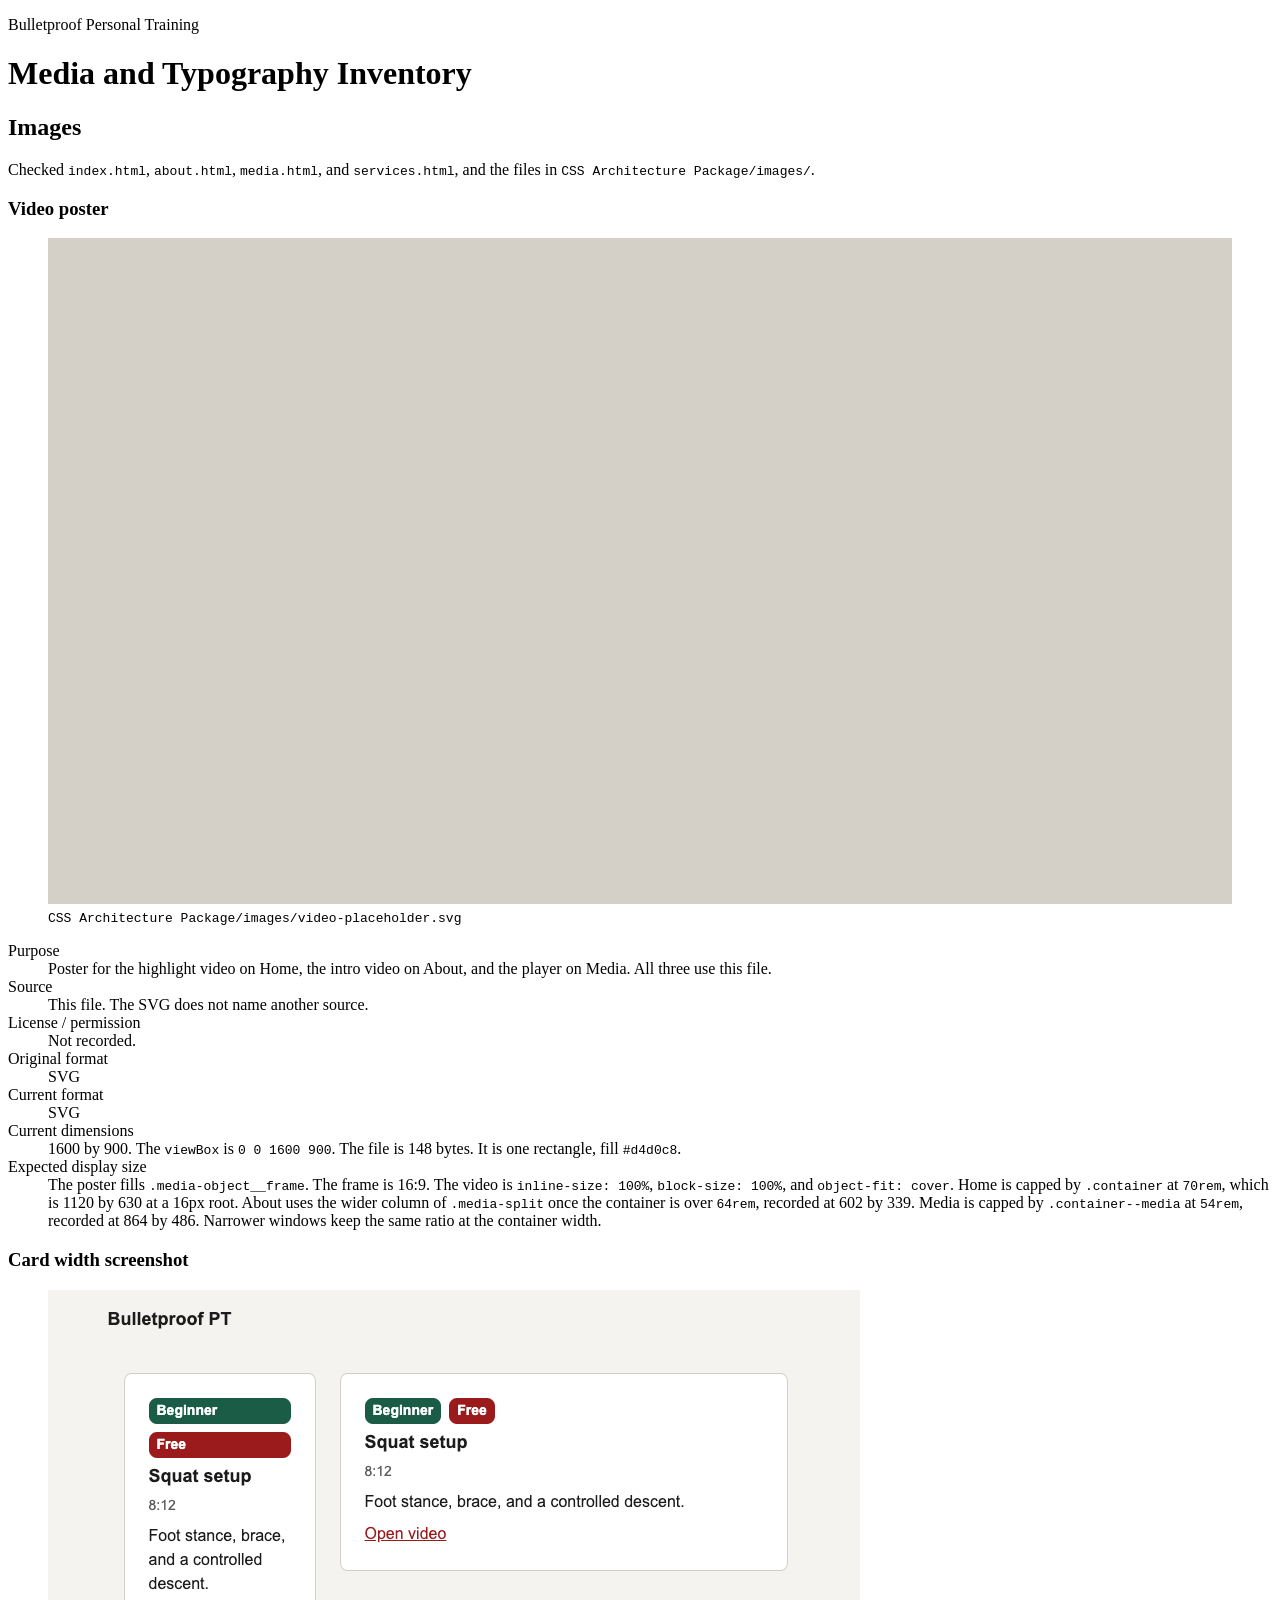
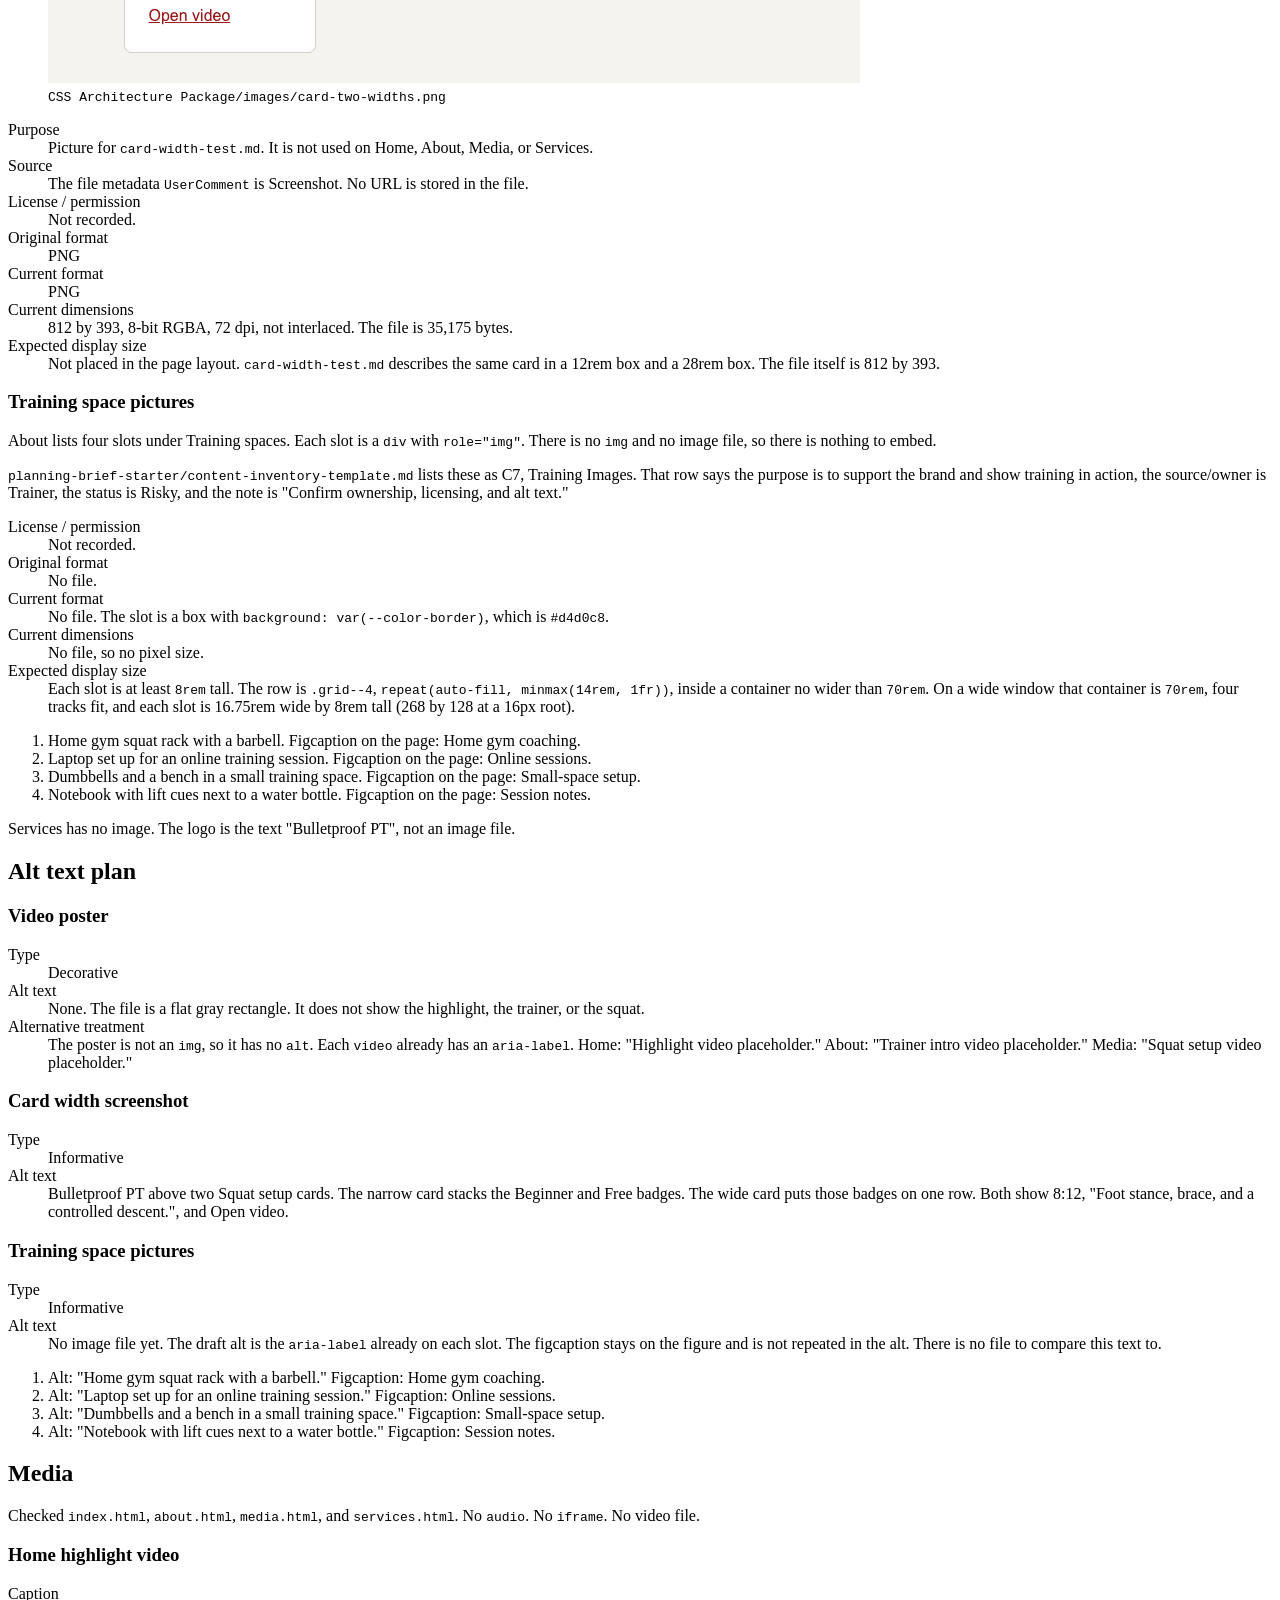
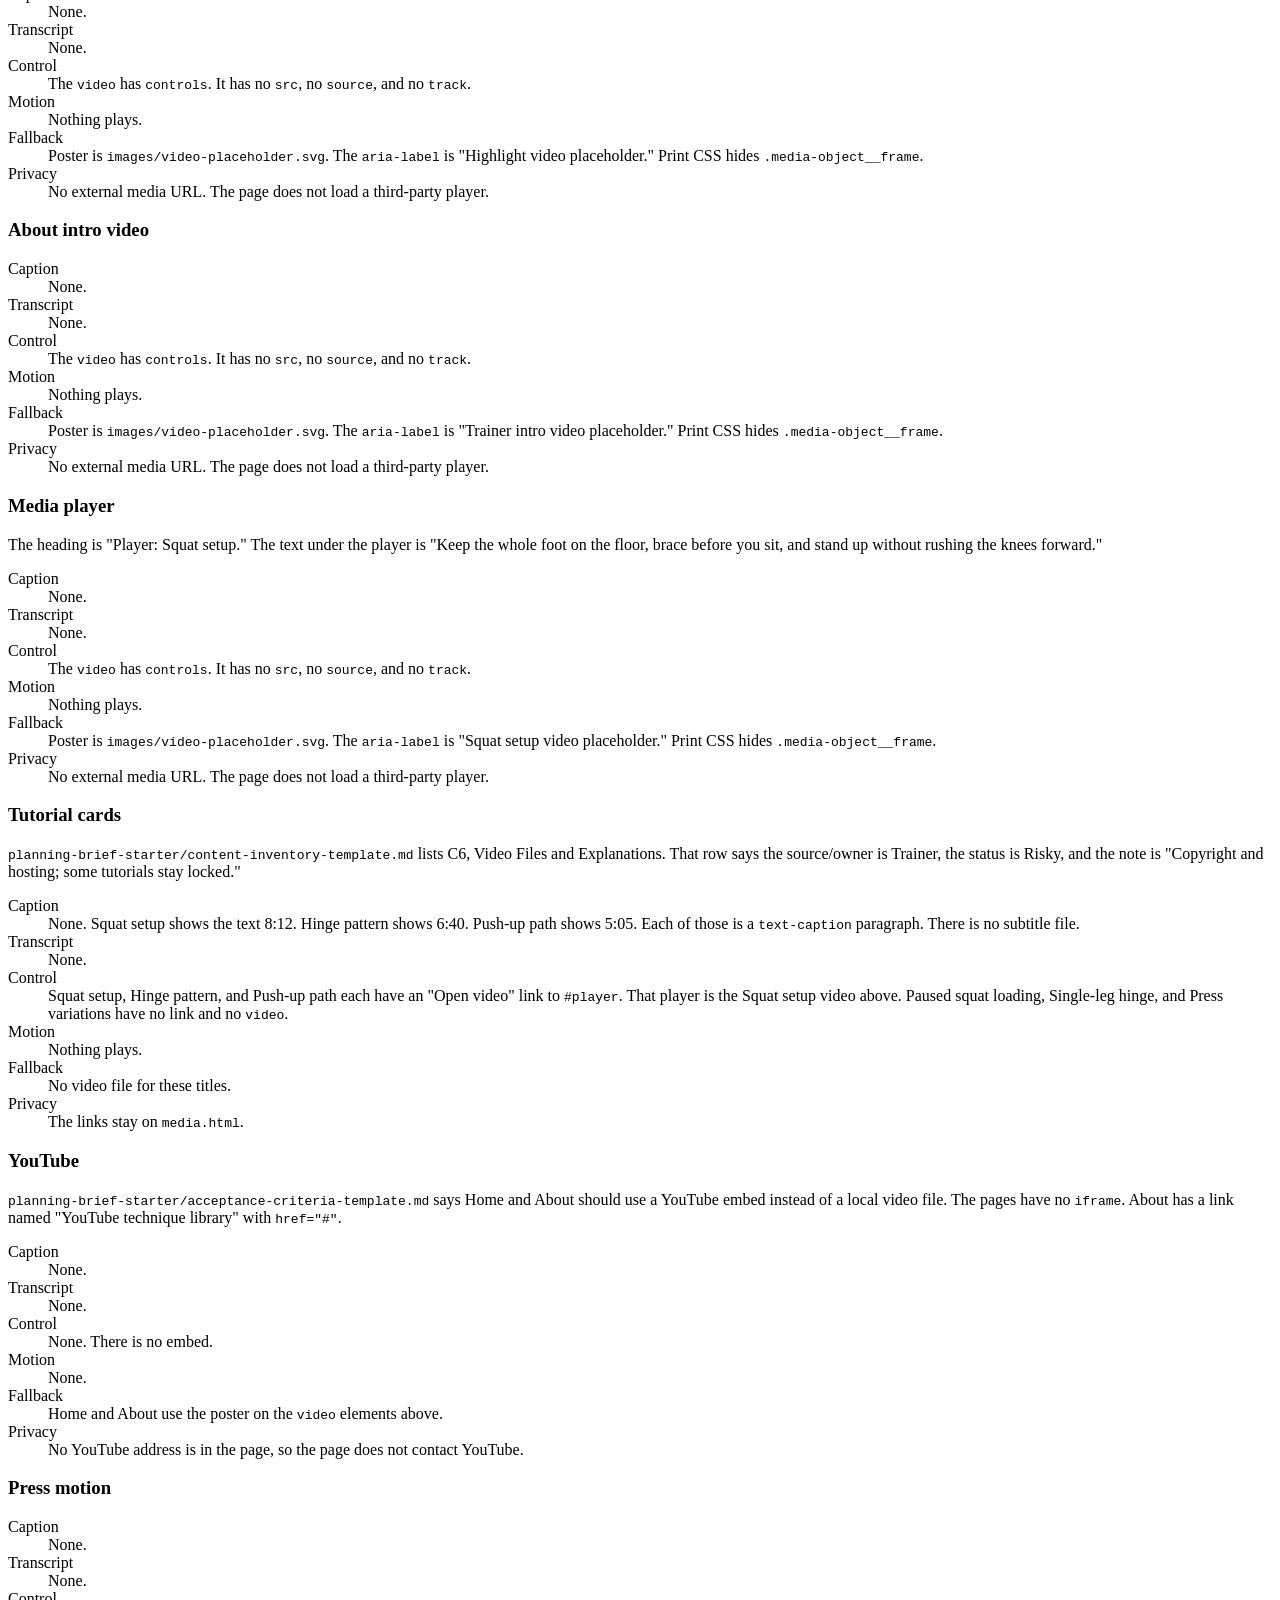
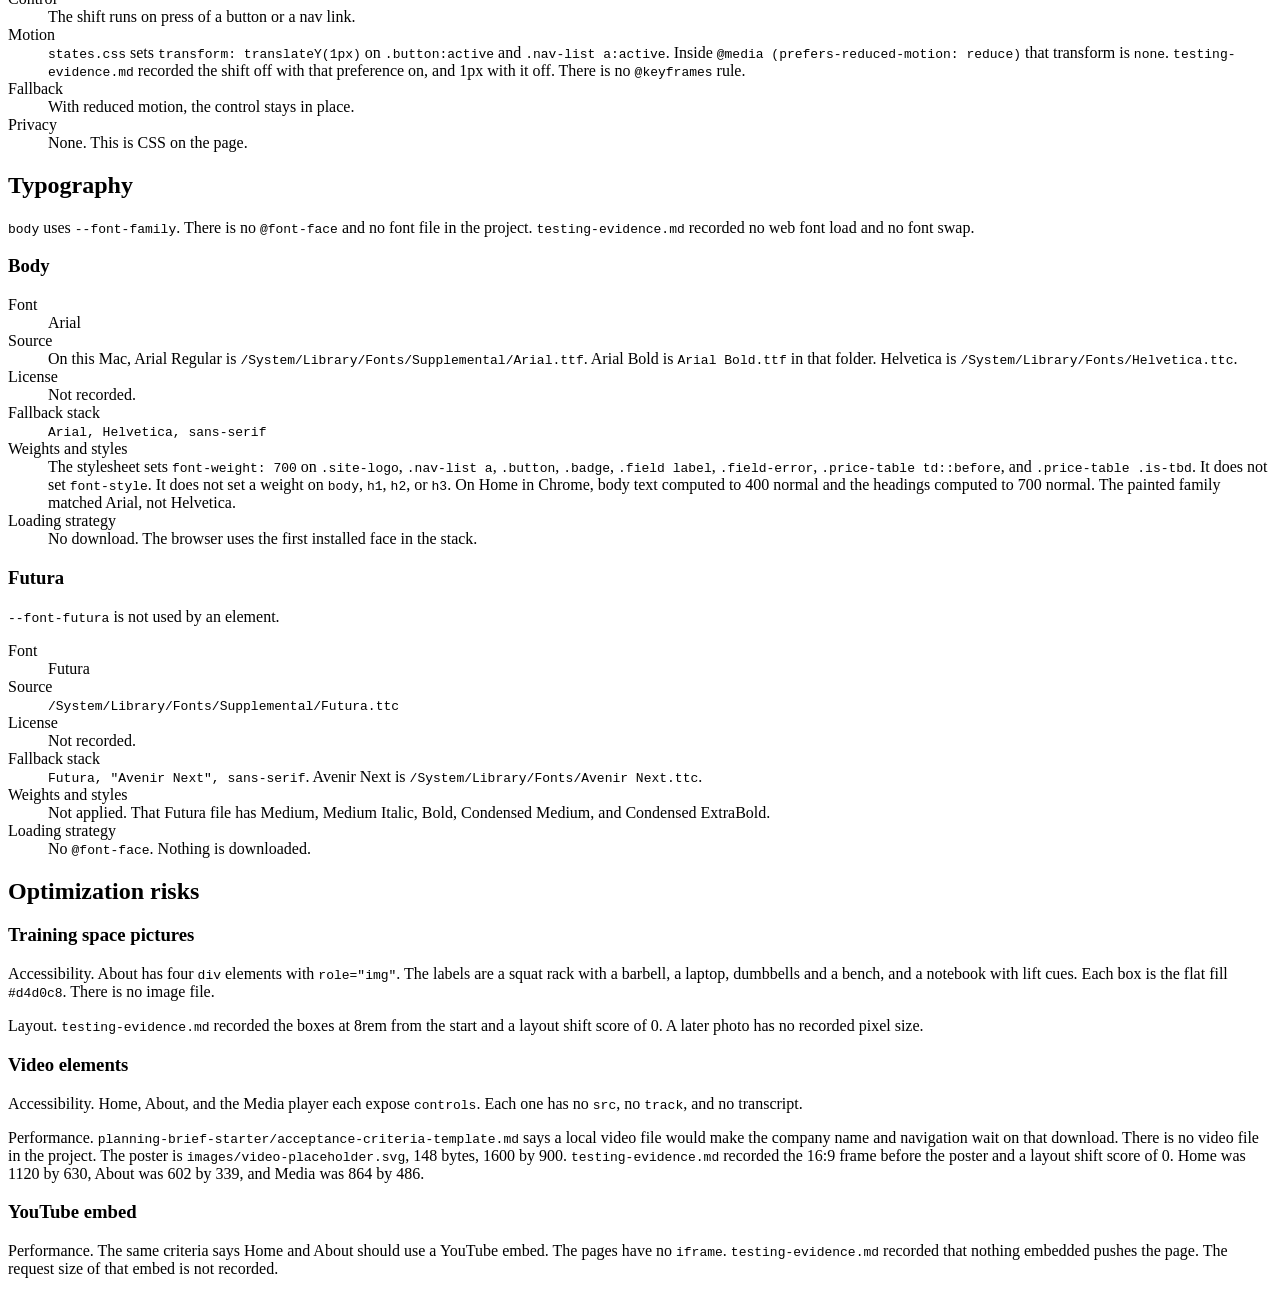
==== commit a3def161: "5) Optimization risks Identify the three assets most likely to affect performance, accessibility, or" ====
--- a/Media and Typography Inventory/index.html
+++ b/Media and Typography Inventory/index.html
@@ -297,6 +297,27 @@
         </dl>
       </section>
     </section>
+
+    <section>
+      <h2>Optimization risks</h2>
+
+      <section>
+        <h3>Training space pictures</h3>
+        <p>Accessibility. About has four <code>div</code> elements with <code>role="img"</code>. The labels are a squat rack with a barbell, a laptop, dumbbells and a bench, and a notebook with lift cues. Each box is the flat fill <code>#d4d0c8</code>. There is no image file.</p>
+        <p>Layout. <code>testing-evidence.md</code> recorded the boxes at 8rem from the start and a layout shift score of 0. A later photo has no recorded pixel size.</p>
+      </section>
+
+      <section>
+        <h3>Video elements</h3>
+        <p>Accessibility. Home, About, and the Media player each expose <code>controls</code>. Each one has no <code>src</code>, no <code>track</code>, and no transcript.</p>
+        <p>Performance. <code>planning-brief-starter/acceptance-criteria-template.md</code> says a local video file would make the company name and navigation wait on that download. There is no video file in the project. The poster is <code>images/video-placeholder.svg</code>, 148 bytes, 1600 by 900. <code>testing-evidence.md</code> recorded the 16:9 frame before the poster and a layout shift score of 0. Home was 1120 by 630, About was 602 by 339, and Media was 864 by 486.</p>
+      </section>
+
+      <section>
+        <h3>YouTube embed</h3>
+        <p>Performance. The same criteria says Home and About should use a YouTube embed. The pages have no <code>iframe</code>. <code>testing-evidence.md</code> recorded that nothing embedded pushes the page. The request size of that embed is not recorded.</p>
+      </section>
+    </section>
   </main>
 </body>
 </html>
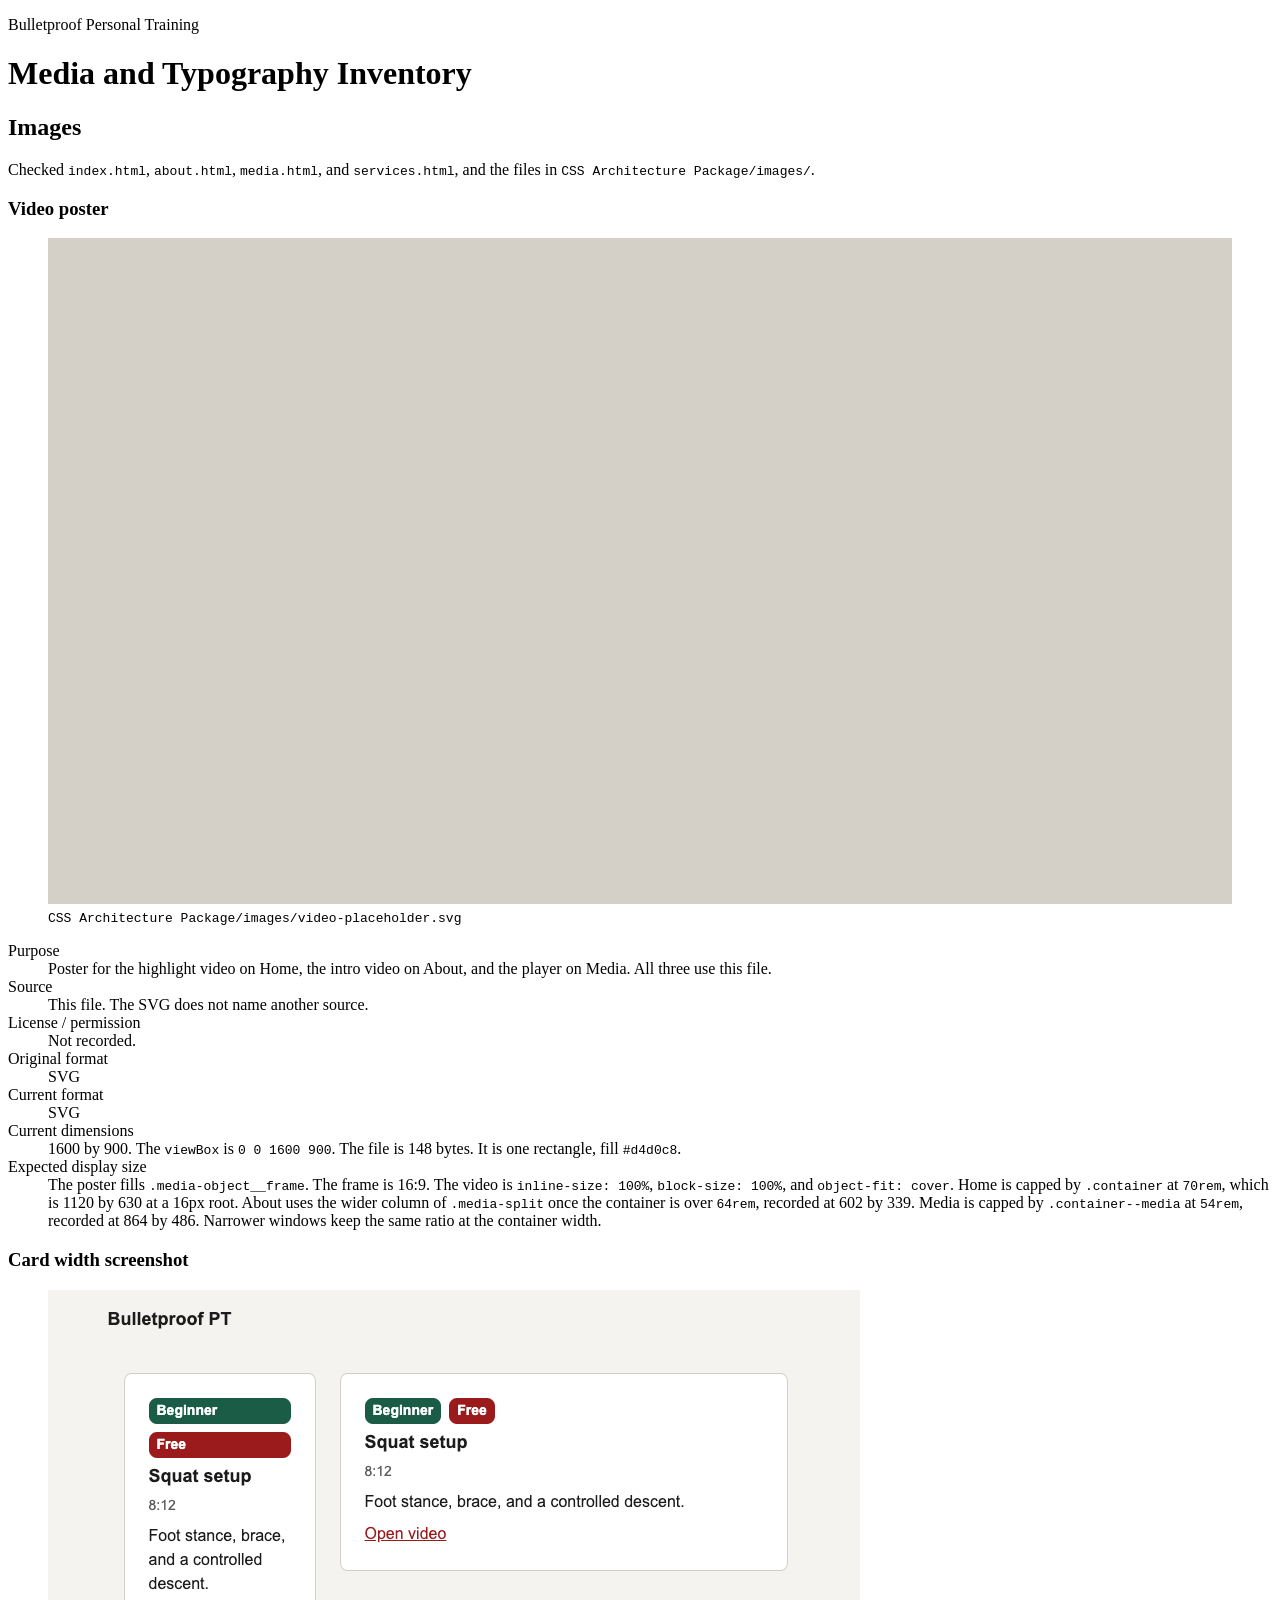
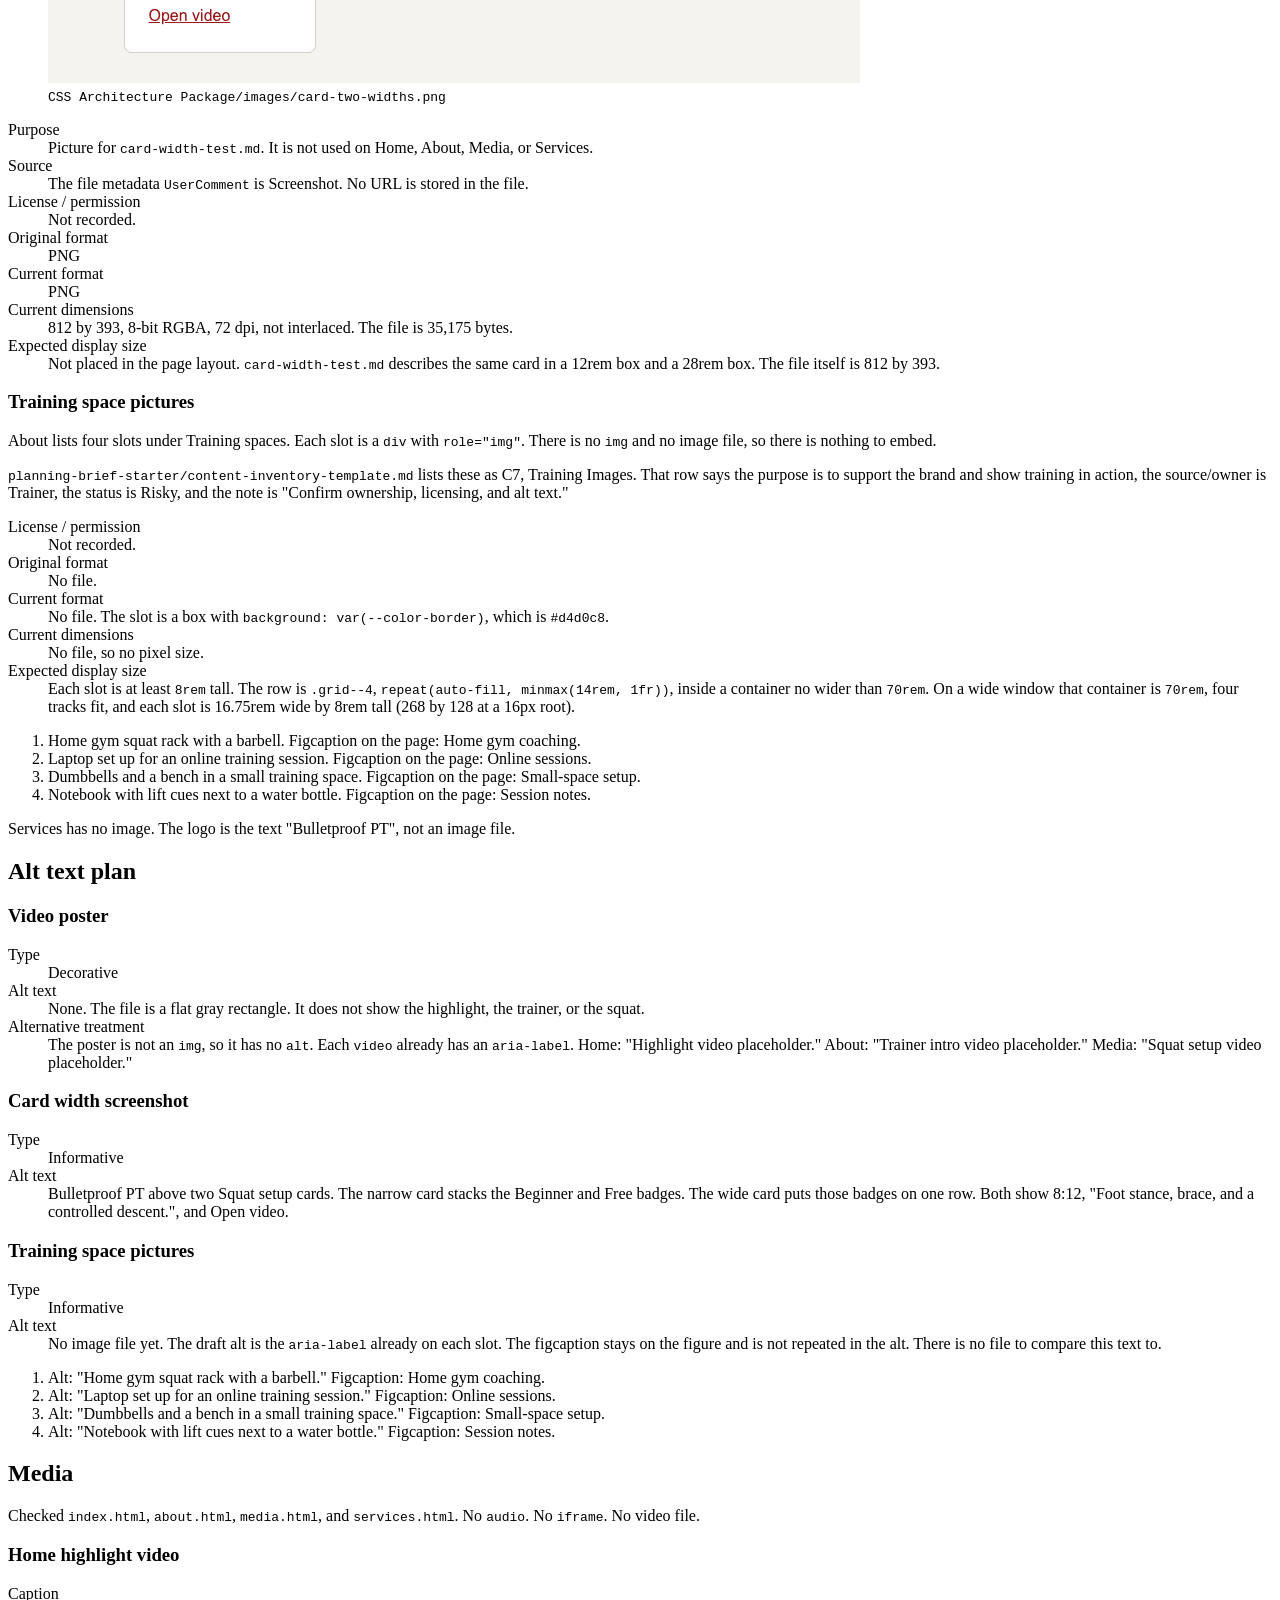
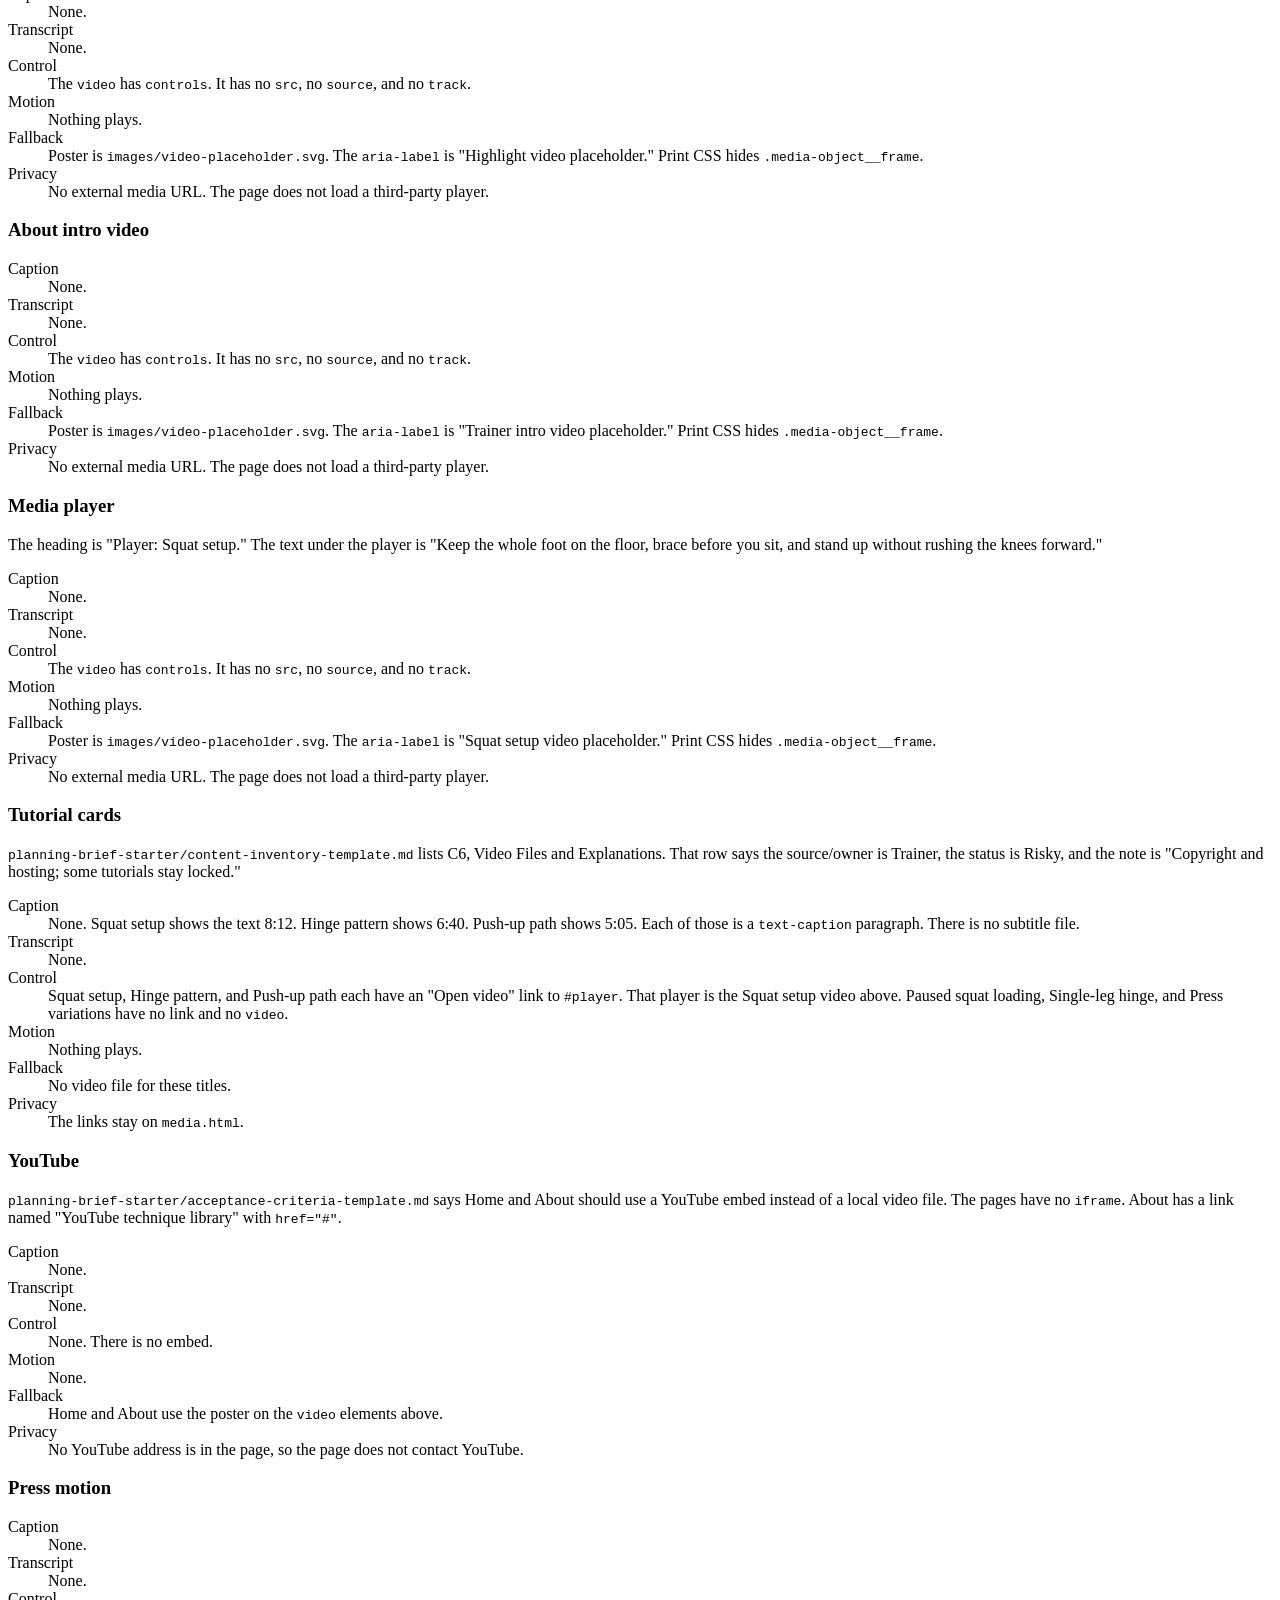
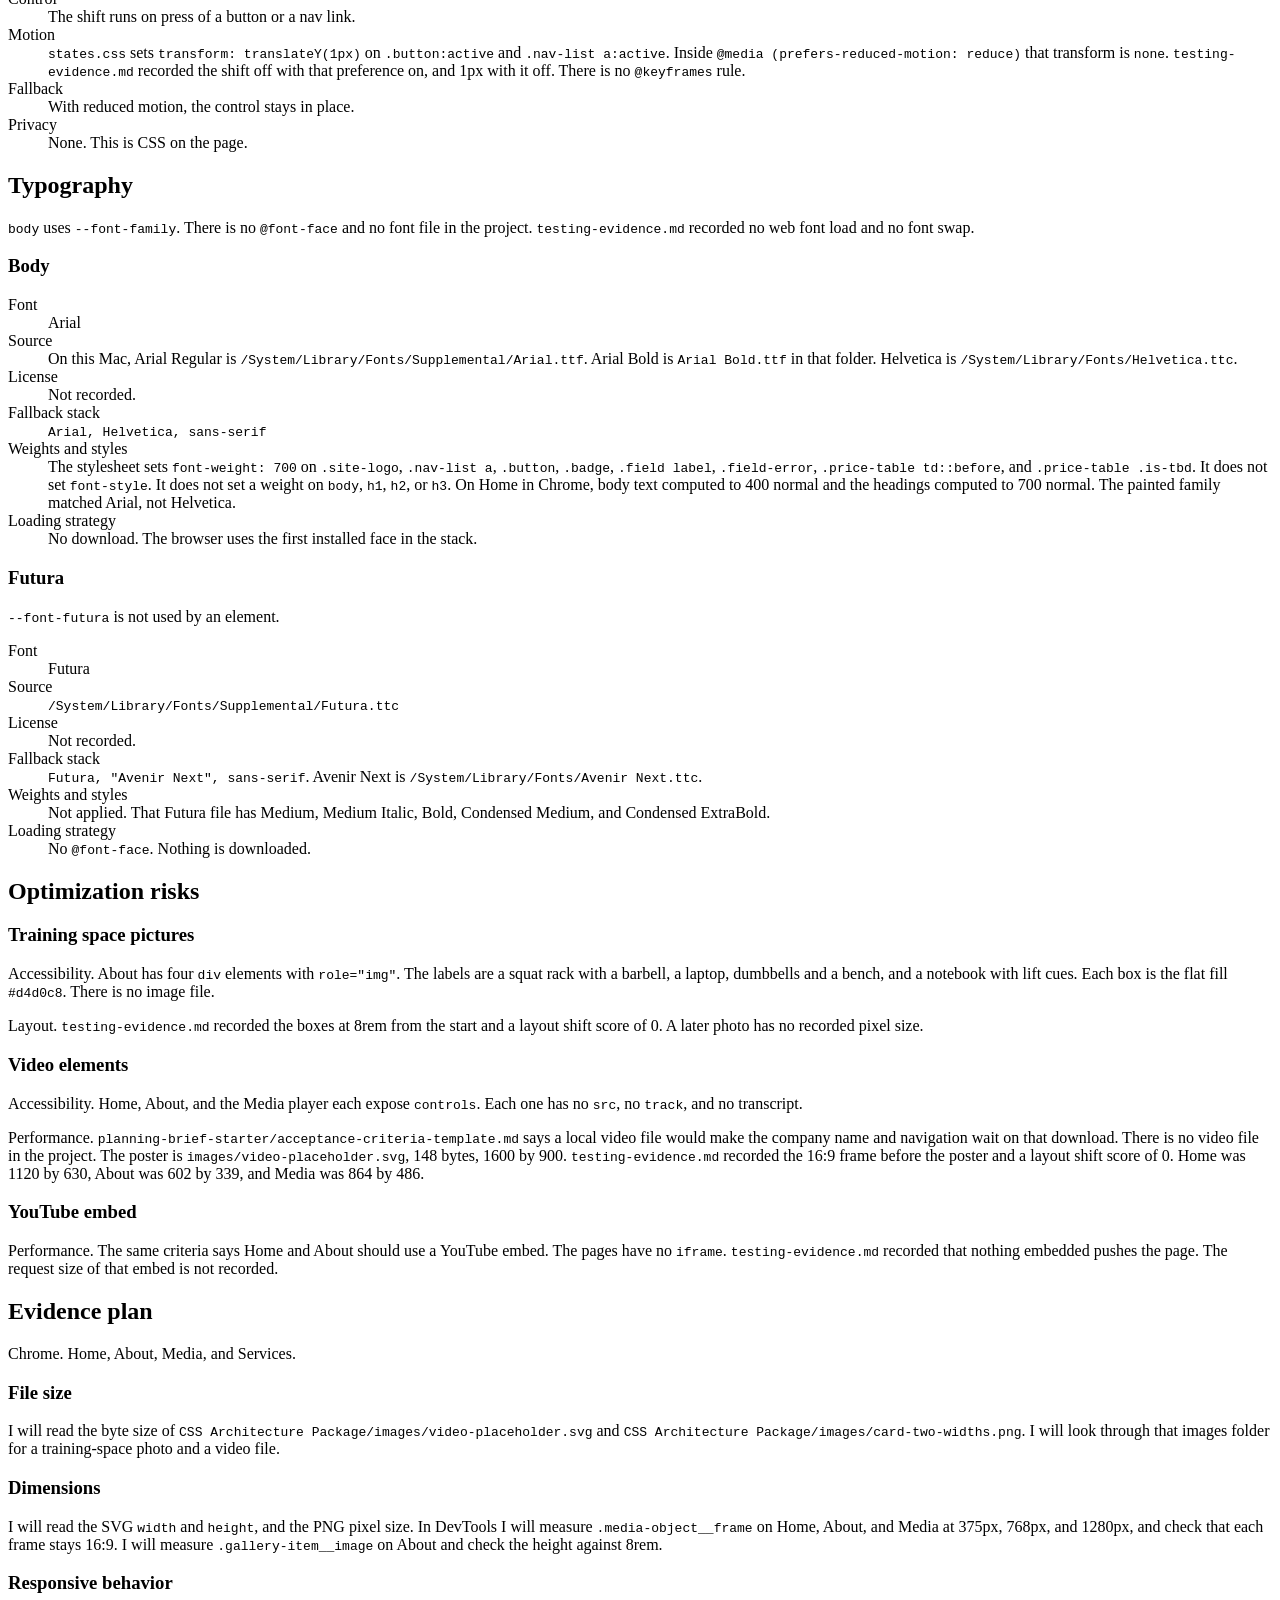
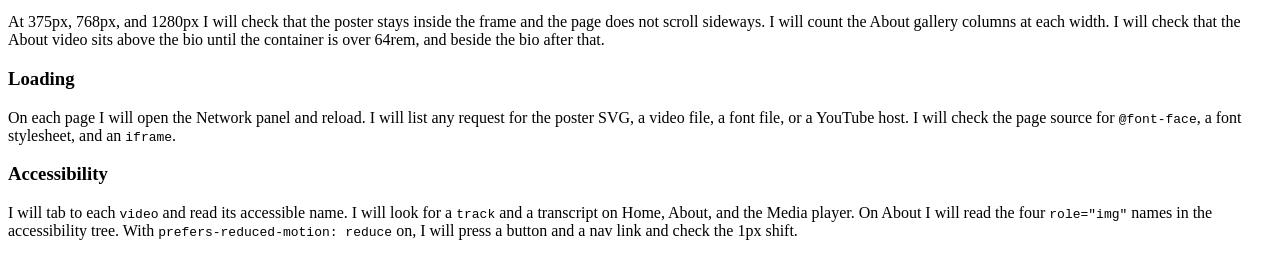
==== commit 780ace65: "6) Evidence plan Name the checks you will run for file size, dimensions, responsive behavior, loadin" ====
--- a/Media and Typography Inventory/index.html
+++ b/Media and Typography Inventory/index.html
@@ -318,6 +318,36 @@
         <p>Performance. The same criteria says Home and About should use a YouTube embed. The pages have no <code>iframe</code>. <code>testing-evidence.md</code> recorded that nothing embedded pushes the page. The request size of that embed is not recorded.</p>
       </section>
     </section>
+
+    <section>
+      <h2>Evidence plan</h2>
+      <p>Chrome. Home, About, Media, and Services.</p>
+
+      <section>
+        <h3>File size</h3>
+        <p>I will read the byte size of <code>CSS Architecture Package/images/video-placeholder.svg</code> and <code>CSS Architecture Package/images/card-two-widths.png</code>. I will look through that images folder for a training-space photo and a video file.</p>
+      </section>
+
+      <section>
+        <h3>Dimensions</h3>
+        <p>I will read the SVG <code>width</code> and <code>height</code>, and the PNG pixel size. In DevTools I will measure <code>.media-object__frame</code> on Home, About, and Media at 375px, 768px, and 1280px, and check that each frame stays 16:9. I will measure <code>.gallery-item__image</code> on About and check the height against 8rem.</p>
+      </section>
+
+      <section>
+        <h3>Responsive behavior</h3>
+        <p>At 375px, 768px, and 1280px I will check that the poster stays inside the frame and the page does not scroll sideways. I will count the About gallery columns at each width. I will check that the About video sits above the bio until the container is over 64rem, and beside the bio after that.</p>
+      </section>
+
+      <section>
+        <h3>Loading</h3>
+        <p>On each page I will open the Network panel and reload. I will list any request for the poster SVG, a video file, a font file, or a YouTube host. I will check the page source for <code>@font-face</code>, a font stylesheet, and an <code>iframe</code>.</p>
+      </section>
+
+      <section>
+        <h3>Accessibility</h3>
+        <p>I will tab to each <code>video</code> and read its accessible name. I will look for a <code>track</code> and a transcript on Home, About, and the Media player. On About I will read the four <code>role="img"</code> names in the accessibility tree. With <code>prefers-reduced-motion: reduce</code> on, I will press a button and a nav link and check the 1px shift.</p>
+      </section>
+    </section>
   </main>
 </body>
 </html>
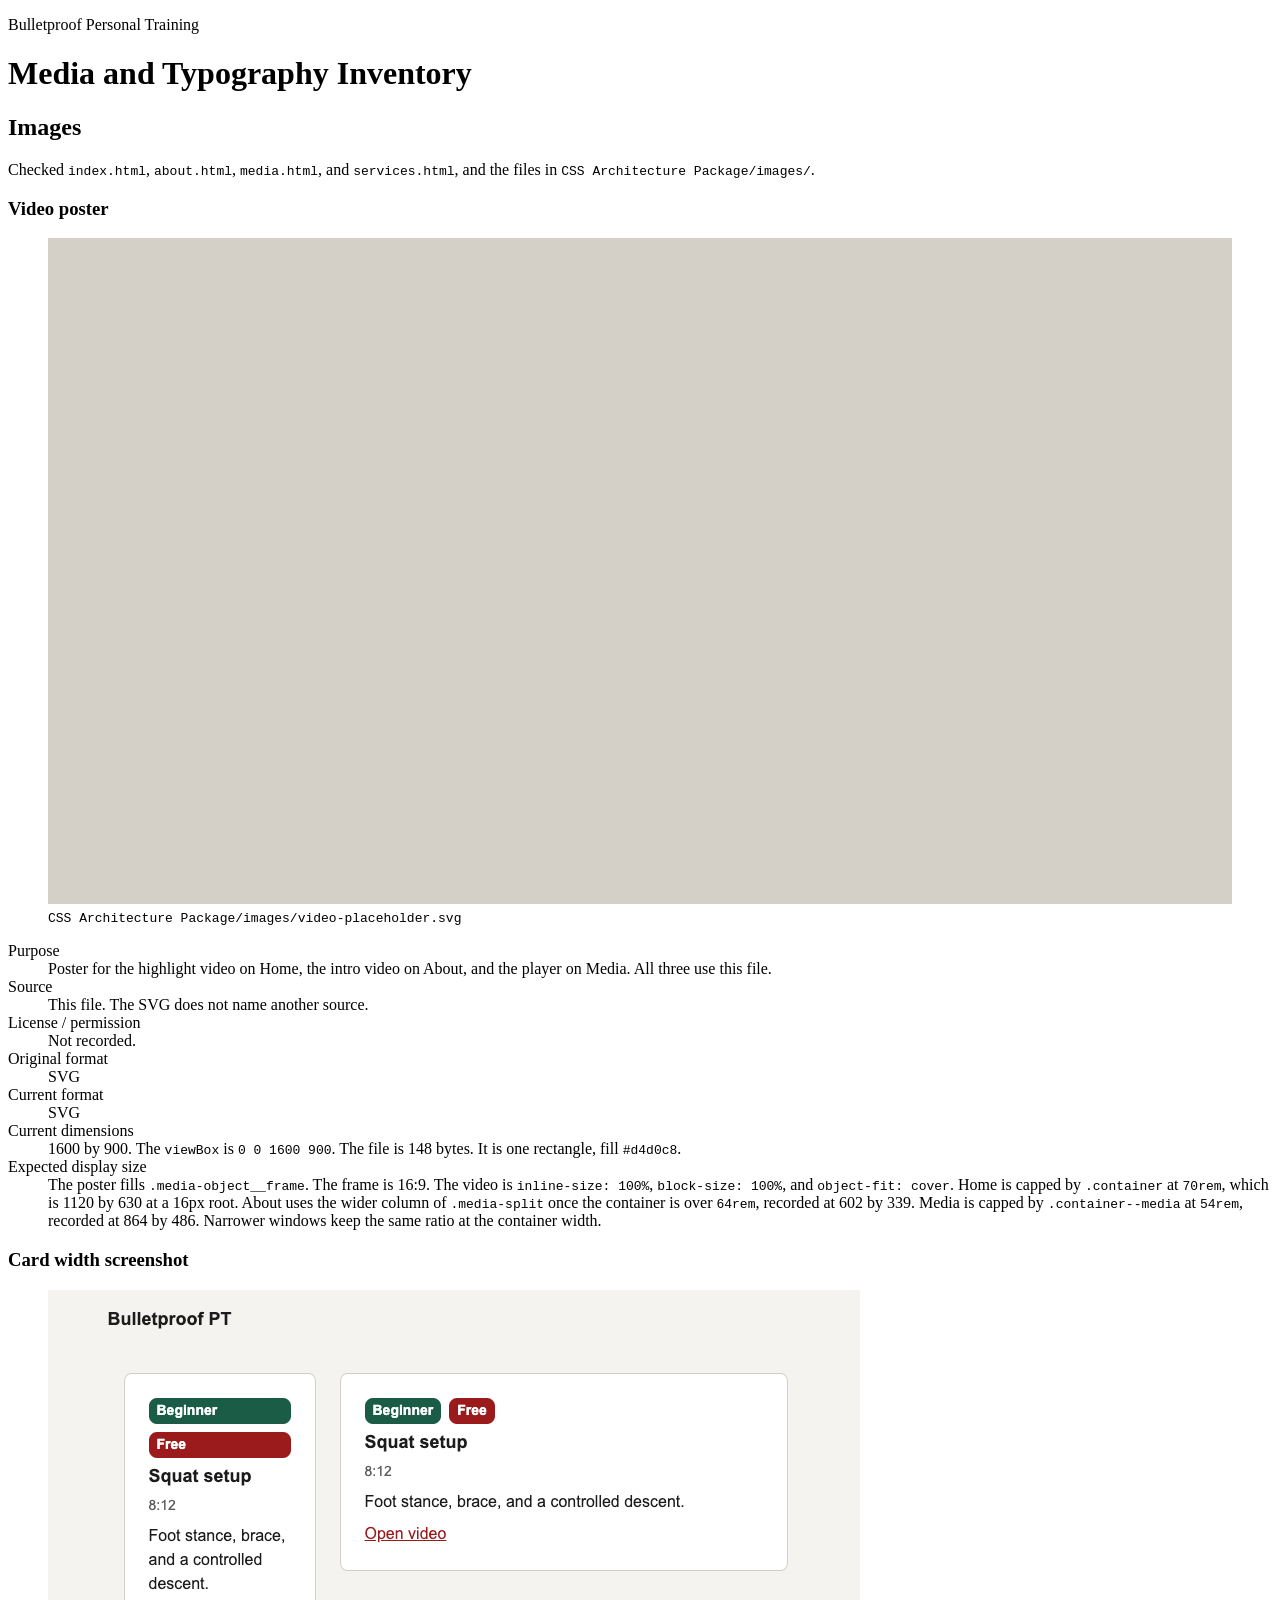
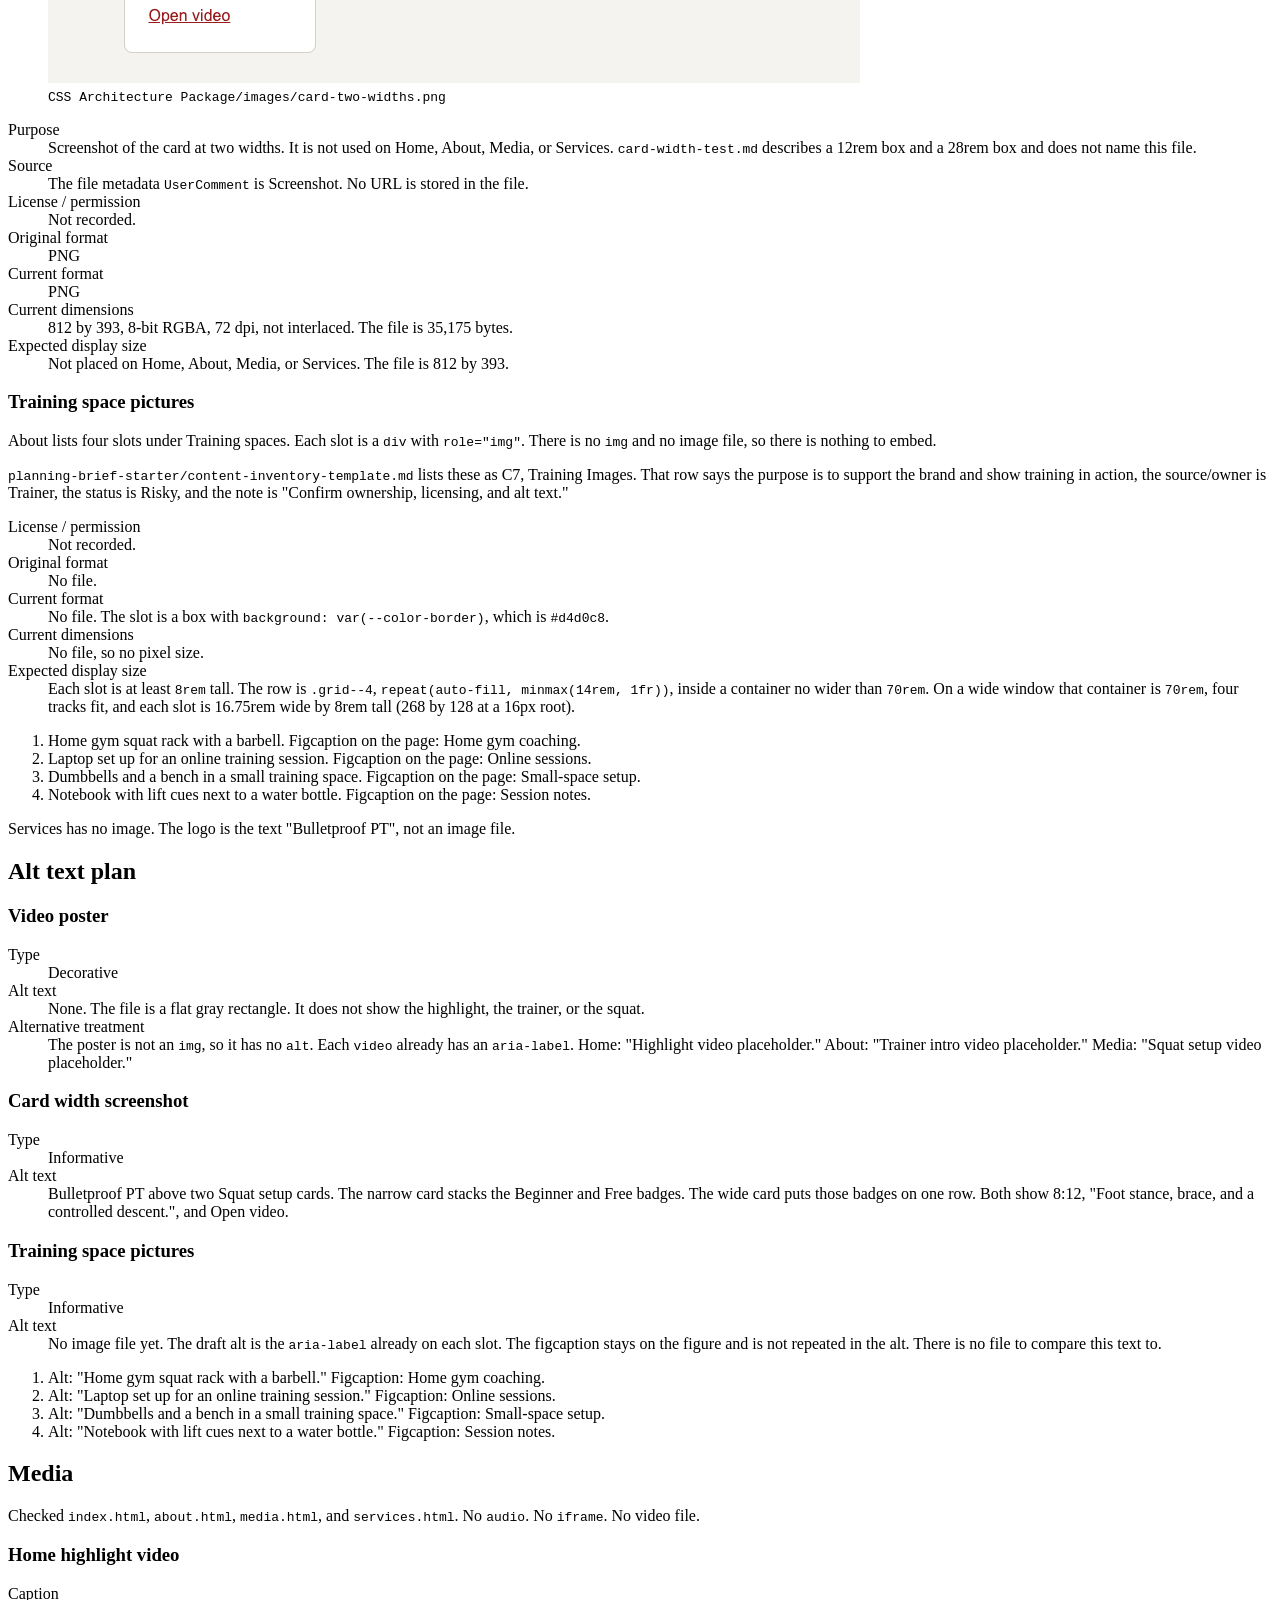
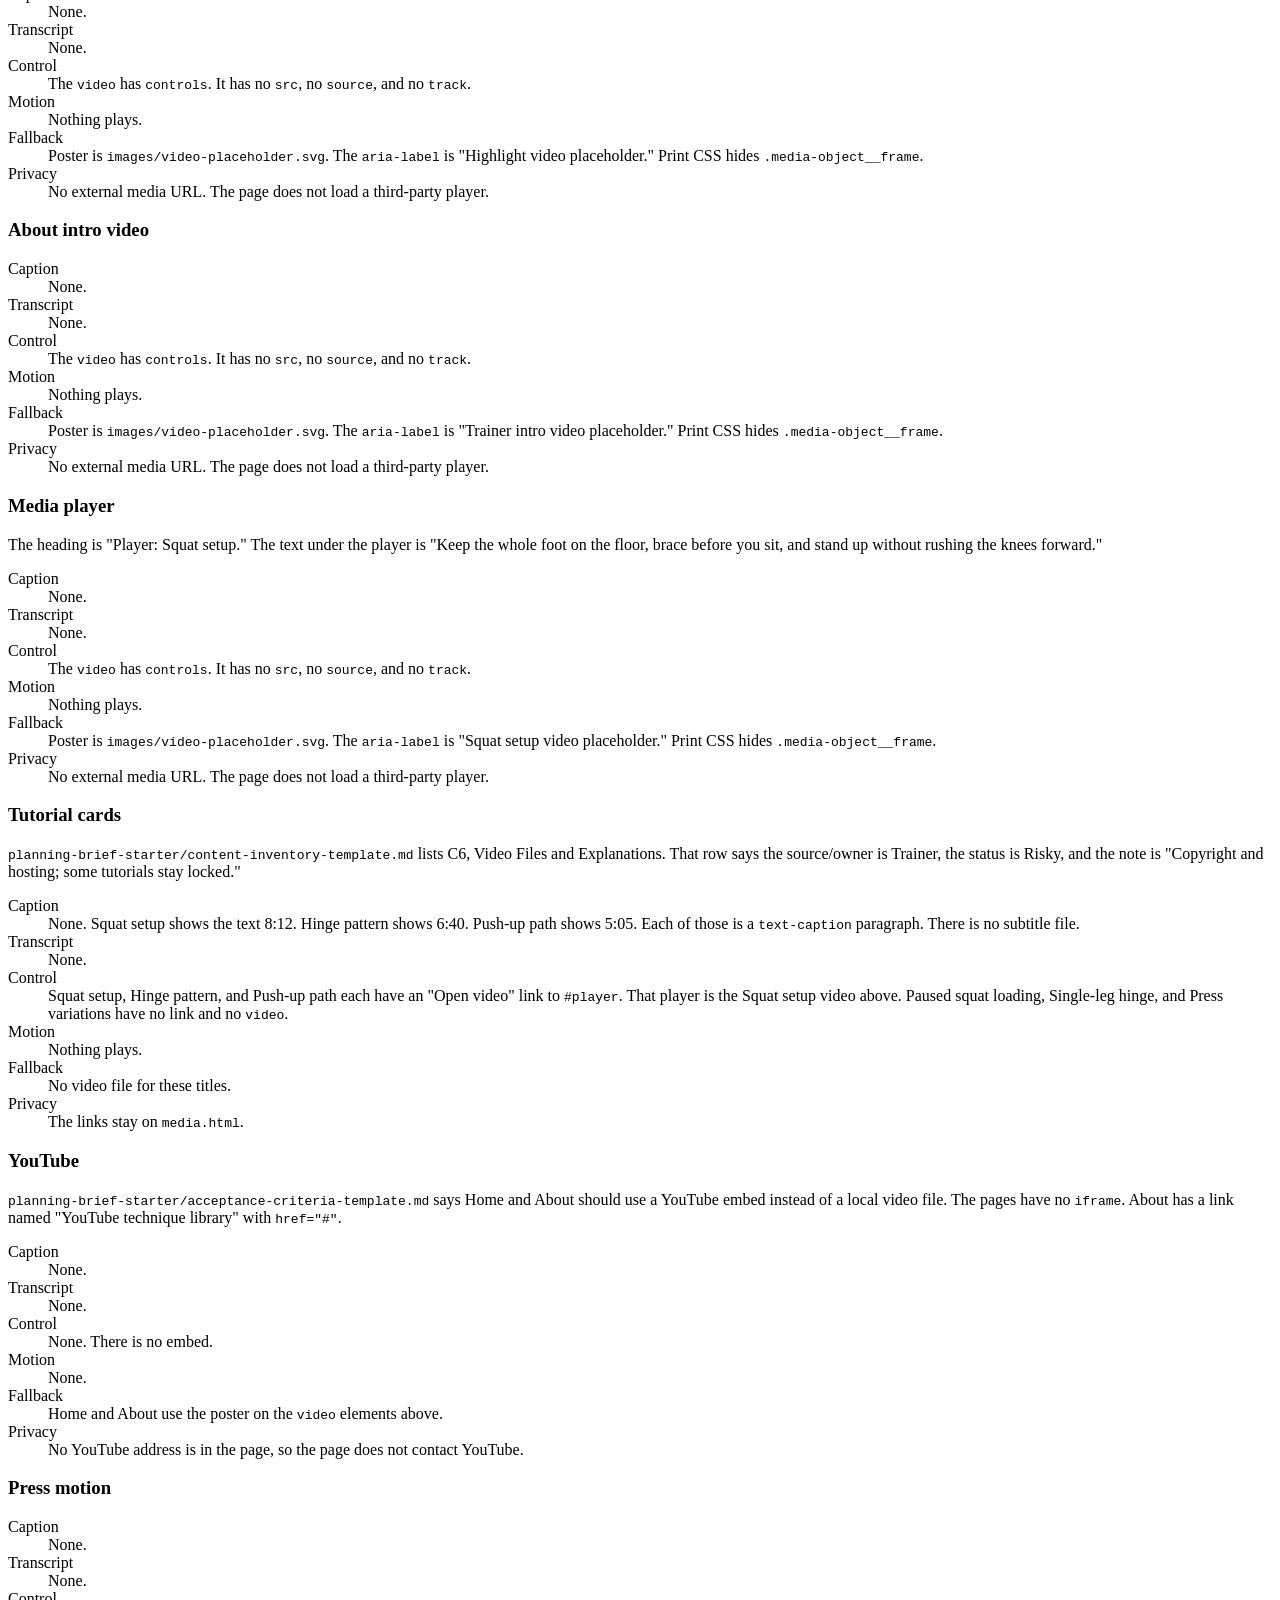
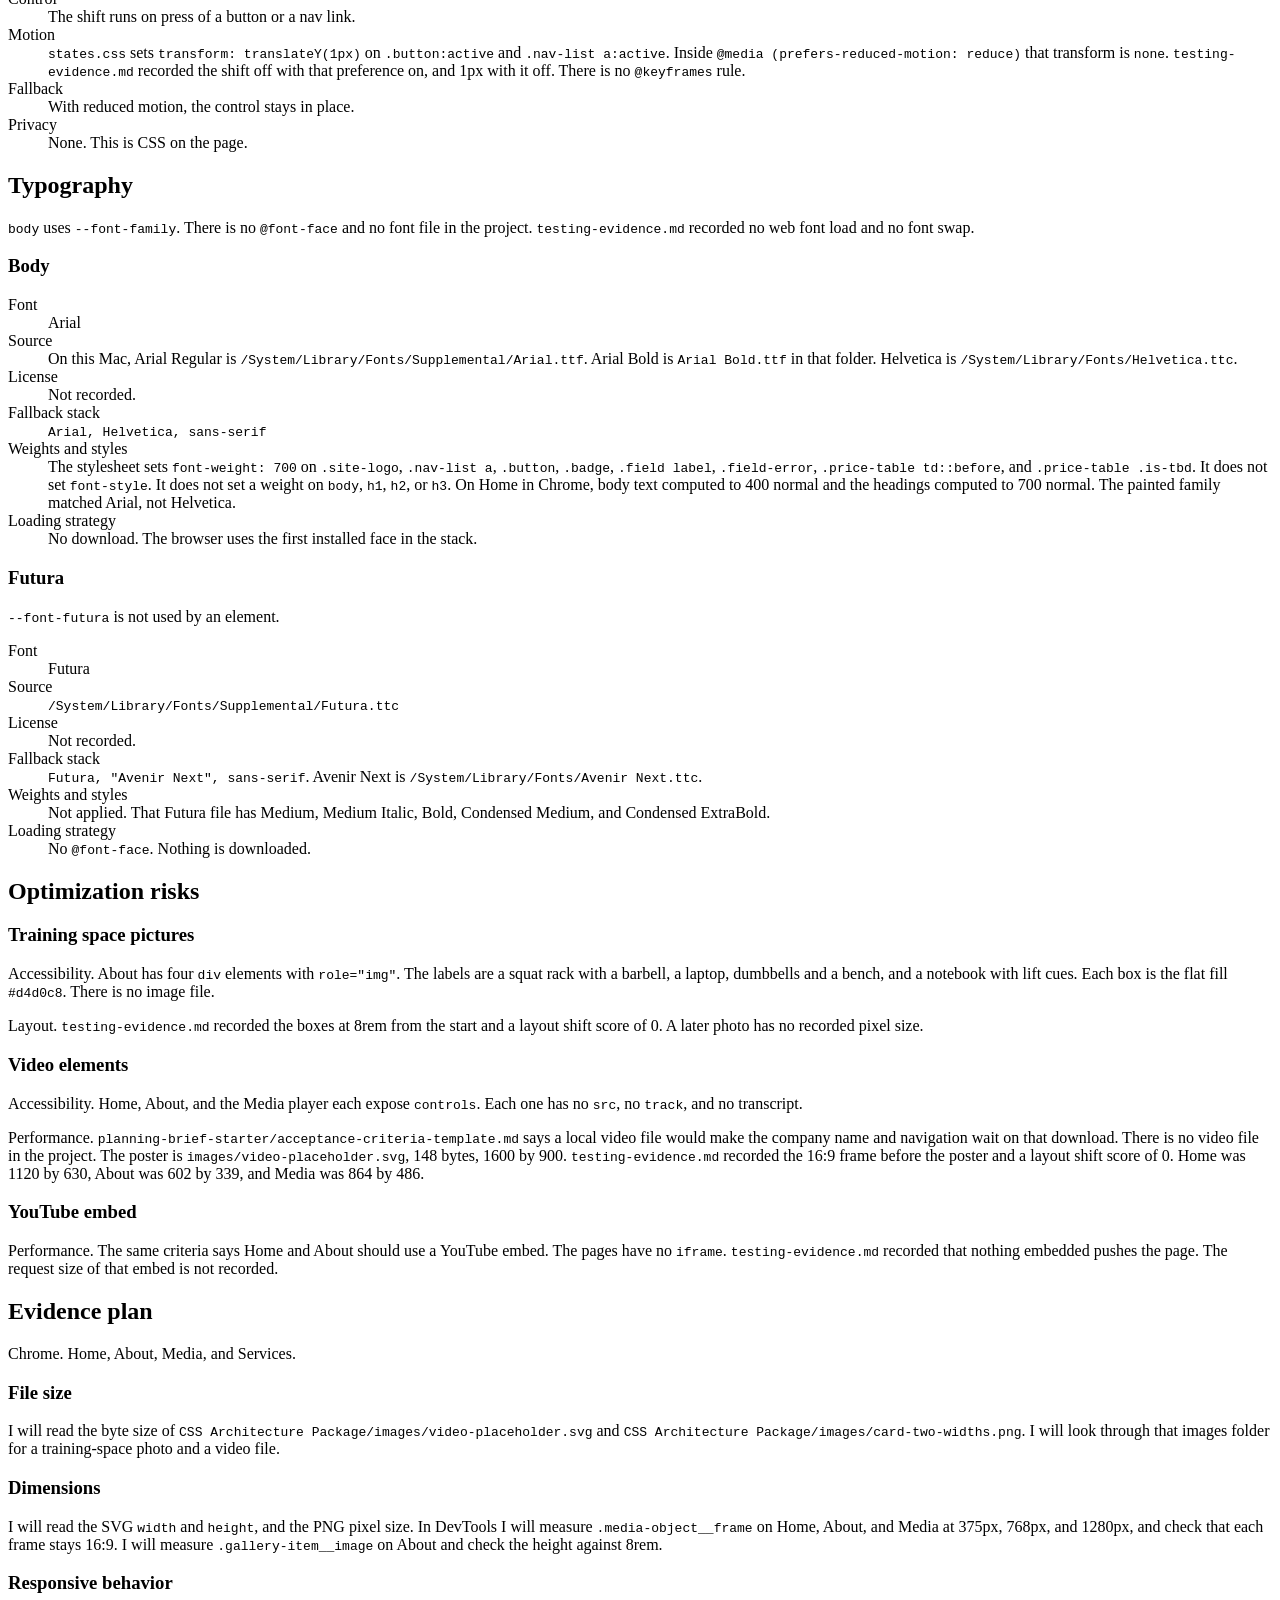
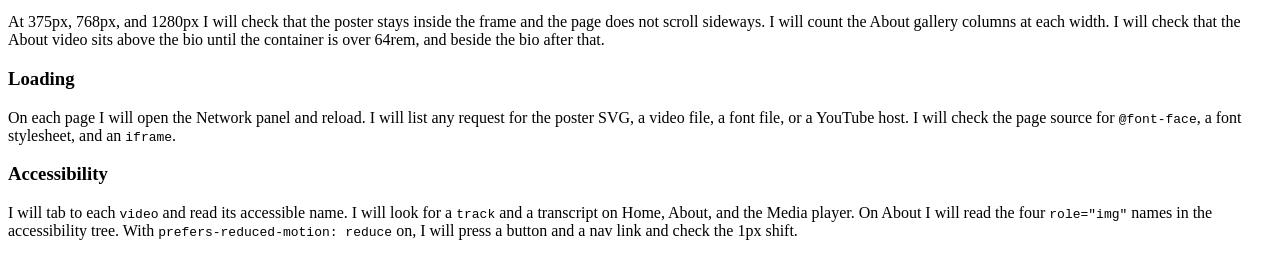
==== commit 7d9dedf7: "Update index.html" ====
--- a/Media and Typography Inventory/index.html
+++ b/Media and Typography Inventory/index.html
@@ -55,7 +55,7 @@
         </figure>
         <dl>
           <dt>Purpose</dt>
-          <dd>Picture for <code>card-width-test.md</code>. It is not used on Home, About, Media, or Services.</dd>
+          <dd>Screenshot of the card at two widths. It is not used on Home, About, Media, or Services. <code>card-width-test.md</code> describes a 12rem box and a 28rem box and does not name this file.</dd>
           <dt>Source</dt>
           <dd>The file metadata <code>UserComment</code> is Screenshot. No URL is stored in the file.</dd>
           <dt>License / permission</dt>
@@ -67,7 +67,7 @@
           <dt>Current dimensions</dt>
           <dd>812 by 393, 8-bit RGBA, 72 dpi, not interlaced. The file is 35,175 bytes.</dd>
           <dt>Expected display size</dt>
-          <dd>Not placed in the page layout. <code>card-width-test.md</code> describes the same card in a 12rem box and a 28rem box. The file itself is 812 by 393.</dd>
+          <dd>Not placed on Home, About, Media, or Services. The file is 812 by 393.</dd>
         </dl>
       </section>
 
